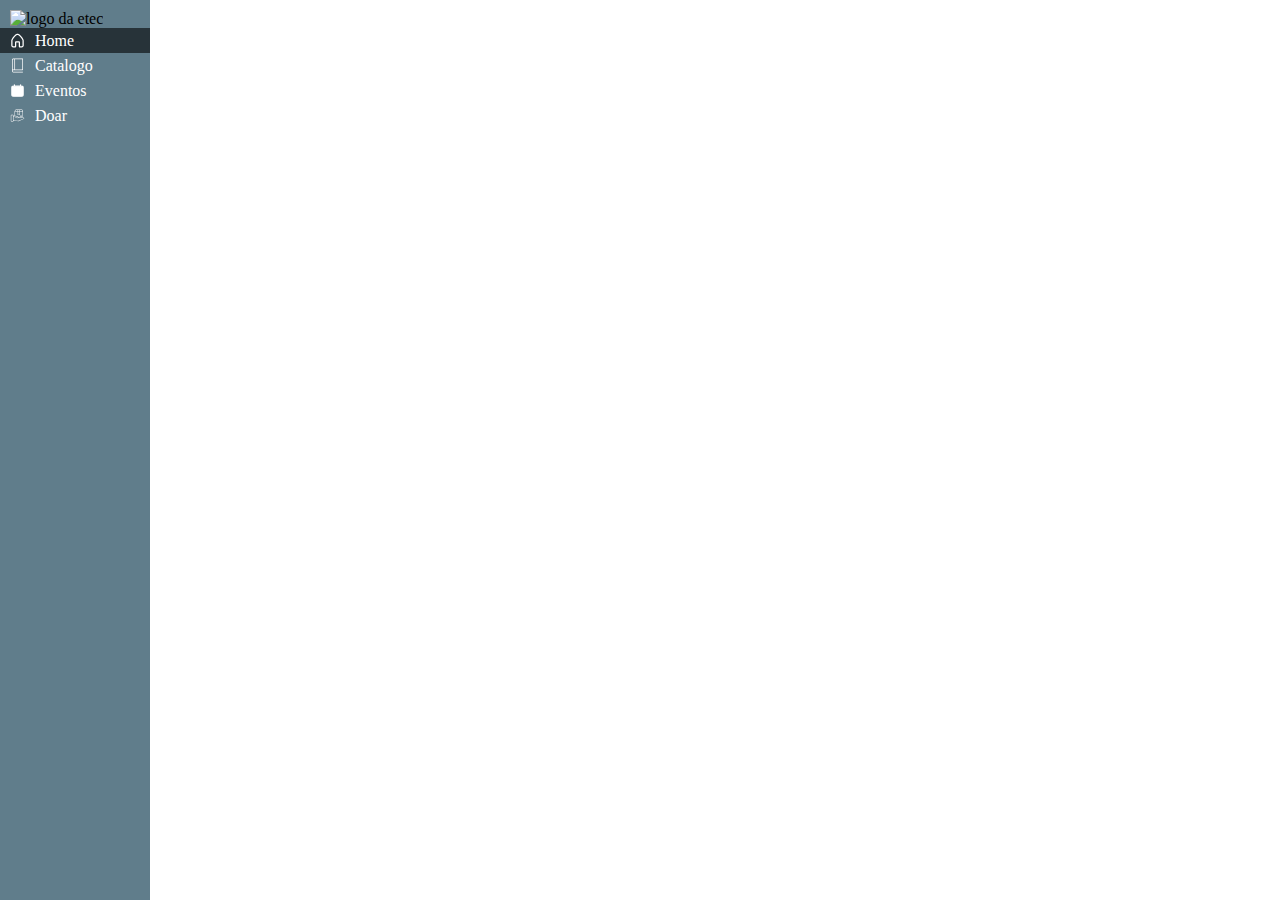
==== index.html @ 839ef82b "Davi de souza 01/09" ====
<!DOCTYPE html>
<html lang="pt-br">
<head>
    <meta charset="UTF-8">
    <meta name="viewport" content="width=device-width, initial-scale=1.0">
    <link rel="stylesheet" href="style/reset.css">
    <link rel="stylesheet" href="style/header.css">
    <title>Home</title>
</head>
<body>
    <header>
        <img src="#" alt="logo da etec">
        <nav>
            <a href="#" class="active"><svg viewBox="0 0 24 24" fill="none" xmlns="http://www.w3.org/2000/svg"><g id="SVGRepo_bgCarrier" stroke-width="0"></g><g id="SVGRepo_tracerCarrier" stroke-linecap="round" stroke-linejoin="round"></g><g id="SVGRepo_iconCarrier"> <path fill-rule="evenodd" clip-rule="evenodd" d="M4.18753 11.3788C4.03002 11.759 4 11.9533 4 12V20.0018C4 20.5529 4.44652 21 5 21H8V15C8 13.8954 8.89543 13 10 13H14C15.1046 13 16 13.8954 16 15V21H19C19.5535 21 20 20.5529 20 20.0018V12C20 11.9533 19.97 11.759 19.8125 11.3788C19.6662 11.0256 19.4443 10.5926 19.1547 10.1025C18.5764 9.1238 17.765 7.97999 16.8568 6.89018C15.9465 5.79788 14.9639 4.78969 14.0502 4.06454C13.5935 3.70204 13.1736 3.42608 12.8055 3.2444C12.429 3.05862 12.1641 3 12 3C11.8359 3 11.571 3.05862 11.1945 3.2444C10.8264 3.42608 10.4065 3.70204 9.94978 4.06454C9.03609 4.78969 8.05348 5.79788 7.14322 6.89018C6.23505 7.97999 5.42361 9.1238 4.8453 10.1025C4.55568 10.5926 4.33385 11.0256 4.18753 11.3788ZM10.3094 1.45091C10.8353 1.19138 11.4141 1 12 1C12.5859 1 13.1647 1.19138 13.6906 1.45091C14.2248 1.71454 14.7659 2.07921 15.2935 2.49796C16.3486 3.33531 17.4285 4.45212 18.3932 5.60982C19.3601 6.77001 20.2361 8.0012 20.8766 9.08502C21.1963 9.62614 21.4667 10.1462 21.6602 10.6134C21.8425 11.0535 22 11.5467 22 12V20.0018C22 21.6599 20.6557 23 19 23H16C14.8954 23 14 22.1046 14 21V15H10V21C10 22.1046 9.10457 23 8 23H5C3.34434 23 2 21.6599 2 20.0018V12C2 11.5467 2.15748 11.0535 2.33982 10.6134C2.53334 10.1462 2.80369 9.62614 3.12345 9.08502C3.76389 8.0012 4.63995 6.77001 5.60678 5.60982C6.57152 4.45212 7.65141 3.33531 8.70647 2.49796C9.2341 2.07921 9.77521 1.71454 10.3094 1.45091Z" fill="#0F0F0F"></path> </g></svg>Home</a>

            <a href="#"><svg fill="#000000" viewBox="0 0 32 32" version="1.1" xmlns="http://www.w3.org/2000/svg"><g id="SVGRepo_bgCarrier" stroke-width="0"></g><g id="SVGRepo_tracerCarrier" stroke-linecap="round" stroke-linejoin="round"></g><g id="SVGRepo_iconCarrier"> <title>book-blank</title> <path d="M27.75 2c-0-0.414-0.336-0.75-0.75-0.75h-19.8c-0.028-0.001-0.061-0.002-0.094-0.002-1.541 0-2.797 1.22-2.856 2.746l-0 0.005v24.389c0.113 1.331 1.221 2.367 2.572 2.367 0.063 0 0.125-0.002 0.187-0.007l-0.008 0h20c0.414 0 0.75-0.336 0.75-0.75s-0.336-0.75-0.75-0.75v0h-19.8c-0.023 0.001-0.050 0.002-0.077 0.002-0.717 0-1.306-0.547-1.373-1.247l-0-0.006v-1.223c0-0.459 0.584-0.861 1.248-0.861l20.002 0.057c0 0 0.001 0 0.001 0 0.207 0 0.394-0.084 0.529-0.22l0-0c0.017-0.017 0.025-0.041 0.040-0.060 0.047-0.051 0.087-0.11 0.118-0.173l0.002-0.004c0.016-0.049 0.029-0.105 0.034-0.164l0-0.003c0.011-0.035 0.020-0.077 0.025-0.121l0-0.003v-0.002zM26.25 24.471l-15.5-0.044v-21.677h15.5zM5.75 24.686v-20.686c0.067-0.705 0.657-1.252 1.374-1.252 0.027 0 0.054 0.001 0.080 0.002l-0.004-0h2.050v21.672l-2.25-0.006c-0.453 0.002-0.883 0.101-1.269 0.278l0.019-0.008z"></path> </g></svg>Catalogo</a>

            <a href="#"><svg viewBox="0 0 24 24" fill="none" xmlns="http://www.w3.org/2000/svg"><g id="SVGRepo_bgCarrier" stroke-width="0"></g><g id="SVGRepo_tracerCarrier" stroke-linecap="round" stroke-linejoin="round"></g><g id="SVGRepo_iconCarrier"> <path d="M3 9H21M9 15L11 17L15 13M7 3V5M17 3V5M6.2 21H17.8C18.9201 21 19.4802 21 19.908 20.782C20.2843 20.5903 20.5903 20.2843 20.782 19.908C21 19.4802 21 18.9201 21 17.8V8.2C21 7.07989 21 6.51984 20.782 6.09202C20.5903 5.71569 20.2843 5.40973 19.908 5.21799C19.4802 5 18.9201 5 17.8 5H6.2C5.0799 5 4.51984 5 4.09202 5.21799C3.71569 5.40973 3.40973 5.71569 3.21799 6.09202C3 6.51984 3 7.07989 3 8.2V17.8C3 18.9201 3 19.4802 3.21799 19.908C3.40973 20.2843 3.71569 20.5903 4.09202 20.782C4.51984 21 5.07989 21 6.2 21Z" stroke="#ffffff" stroke-width="2" stroke-linecap="round" stroke-linejoin="round"></path> </g></svg>Eventos</a>

            <a href="#"><svg fill="#000000" viewBox="0 0 64 64" xmlns="http://www.w3.org/2000/svg"><g id="SVGRepo_bgCarrier" stroke-width="0"></g><g id="SVGRepo_tracerCarrier" stroke-linecap="round" stroke-linejoin="round"></g><g id="SVGRepo_iconCarrier"> <g data-name="16 hand delivery box" id="_16_hand_delivery_box"> <path d="M60.27,42.62l-.43-1.19a3.851,3.851,0,0,0-4.2-2.42c-.05.01-.09.01-.14.02V13.5c0-.01-.01-.02-.01-.04a.8.8,0,0,0-.06-.3.637.637,0,0,0-.02-.07c-.01-.01-.01-.03-.02-.04l-3-6a.988.988,0,0,0-.89-.55h-27a1,1,0,0,0-.83.45l-4,6a.388.388,0,0,0-.06.11c-.01.03-.03.05-.04.08a1.372,1.372,0,0,0-.07.34V32.92c-.15.02-.3.04-.45.07l-4.08.92V30.5a2.006,2.006,0,0,0-2-2H5.5a2.006,2.006,0,0,0-2,2v25a2.006,2.006,0,0,0,2,2h7.47a2.006,2.006,0,0,0,2-2V52.89L31.5,55.88a12.715,12.715,0,0,0,7-.69l19.52-7.73A3.8,3.8,0,0,0,60.27,42.62ZM12.97,55.5H5.5v-25h7.47ZM42.5,8.5h8.38l2,4H42.5Zm-8,0h6v4h-6Zm0,6h6v12l-2.4-1.8a1,1,0,0,0-1.2,0l-2.4,1.8Zm-9.46-6H32.5v4H22.37Zm-3.54,6h11v14a.977.977,0,0,0,.55.89,1,1,0,0,0,1.05-.09l3.4-2.55,3.4,2.55a1.029,1.029,0,0,0,.6.2.908.908,0,0,0,.45-.11.977.977,0,0,0,.55-.89v-14h11V39.28c-.5.07-1.01.15-1.5.24-1.01.16-2.06.34-3.08.44a53.558,53.558,0,0,1-7.03.33,53.365,53.365,0,0,1-5.91-.52,3.661,3.661,0,0,0-.33-2.03,4,4,0,0,0-2.54-2.08l-9.48-2.57a9.536,9.536,0,0,0-2.13-.32ZM57.28,45.6,37.77,53.33a10.729,10.729,0,0,1-5.91.58L14.97,50.86V35.96l4.52-1.02a7.517,7.517,0,0,1,3.62.08l9.47,2.57a1.992,1.992,0,0,1,1.27,1.02,1.725,1.725,0,0,1,.03,1.44,2.036,2.036,0,0,1-2.02,1.17l-8.22-1.7a1,1,0,0,0-.41,1.96l8.28,1.71a.355.355,0,0,0,.1.02c.14.01.27.02.4.02a4.068,4.068,0,0,0,3.2-1.55,56.551,56.551,0,0,0,6.62.61,55.905,55.905,0,0,0,7.3-.34c1.08-.11,2.16-.29,3.2-.46,1.14-.19,2.32-.39,3.48-.49a1.969,1.969,0,0,1,2.15,1.12l.43,1.18A1.814,1.814,0,0,1,57.28,45.6Z"></path> <path d="M49.5,31.5h-6a2.006,2.006,0,0,0-2,2v2a2.006,2.006,0,0,0,2,2h6a2.006,2.006,0,0,0,2-2v-2A2.006,2.006,0,0,0,49.5,31.5Zm0,4h-6v-2h6Z"></path> </g> </g></svg>Doar</a>
        </nav>
    </header>
</body>
</html>
---- style/header.css ----
@charset "UTF-8";

header{
    width: 150px;
    height: 100%;
    background: var(--cor1);
    padding: 10px;
    position: absolute;
    top: 0;
    left: 0;
}

nav{
    width: 100%;
    height: 100%;
    display: flex;
    align-items: center;
    flex-direction: column;
}

nav > a{
    padding-left: 10px;
    display: flex;
    align-items: center;
    flex-direction: row;
    flex-wrap: nowrap;
    width: 150px;
    height: 25px;
    color: white;
    text-decoration: none;
}

a:hover{
    background-color: var(--cor2);
    transition: 0.3s;
}

nav > a > svg{
    margin-right: 10px;
    width: 15px;
    height: 15px;
    fill: white;
}

nav > a > svg path{
    fill:white;
}

.active{
    background-color: var(--cor2);
}
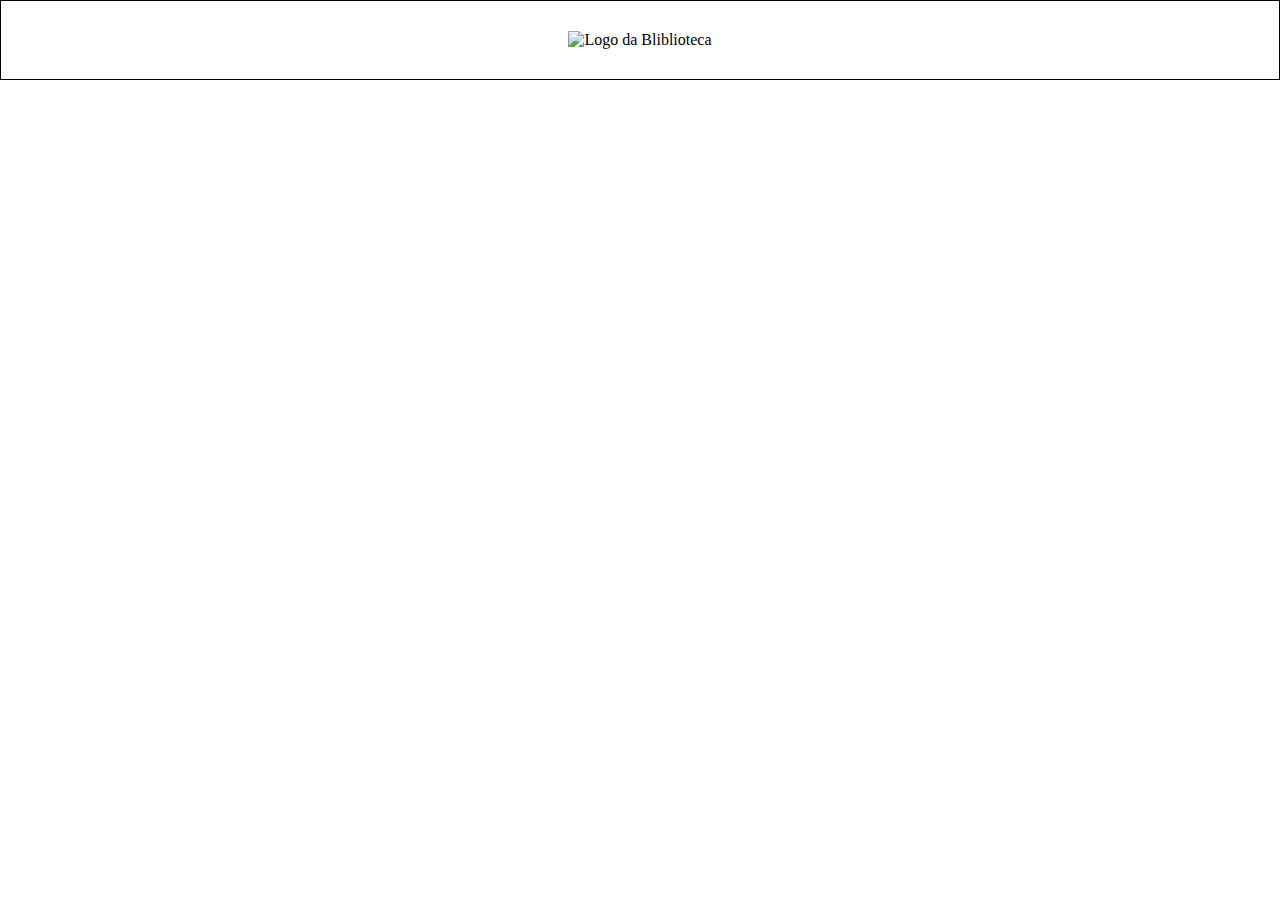
==== commit b4101866: "Menu finalizado" ====
--- a/index.html
+++ b/index.html
@@ -1,24 +1,153 @@
 <!DOCTYPE html>
 <html lang="pt-br">
-<head>
-    <meta charset="UTF-8">
-    <meta name="viewport" content="width=device-width, initial-scale=1.0">
-    <link rel="stylesheet" href="style/reset.css">
-    <link rel="stylesheet" href="style/header.css">
+  <head>
+    <meta charset="UTF-8" />
+    <meta name="viewport" content="width=device-width, initial-scale=1.0" />
+    <link rel="stylesheet" href="style/reset.css" />
+    <link rel="stylesheet" href="style/header.css" />
     <title>Home</title>
-</head>
-<body>
+  </head>
+  <body>
     <header>
-        <img src="#" alt="logo da etec">
-        <nav>
-            <a href="#" class="active"><svg viewBox="0 0 24 24" fill="none" xmlns="http://www.w3.org/2000/svg"><g id="SVGRepo_bgCarrier" stroke-width="0"></g><g id="SVGRepo_tracerCarrier" stroke-linecap="round" stroke-linejoin="round"></g><g id="SVGRepo_iconCarrier"> <path fill-rule="evenodd" clip-rule="evenodd" d="M4.18753 11.3788C4.03002 11.759 4 11.9533 4 12V20.0018C4 20.5529 4.44652 21 5 21H8V15C8 13.8954 8.89543 13 10 13H14C15.1046 13 16 13.8954 16 15V21H19C19.5535 21 20 20.5529 20 20.0018V12C20 11.9533 19.97 11.759 19.8125 11.3788C19.6662 11.0256 19.4443 10.5926 19.1547 10.1025C18.5764 9.1238 17.765 7.97999 16.8568 6.89018C15.9465 5.79788 14.9639 4.78969 14.0502 4.06454C13.5935 3.70204 13.1736 3.42608 12.8055 3.2444C12.429 3.05862 12.1641 3 12 3C11.8359 3 11.571 3.05862 11.1945 3.2444C10.8264 3.42608 10.4065 3.70204 9.94978 4.06454C9.03609 4.78969 8.05348 5.79788 7.14322 6.89018C6.23505 7.97999 5.42361 9.1238 4.8453 10.1025C4.55568 10.5926 4.33385 11.0256 4.18753 11.3788ZM10.3094 1.45091C10.8353 1.19138 11.4141 1 12 1C12.5859 1 13.1647 1.19138 13.6906 1.45091C14.2248 1.71454 14.7659 2.07921 15.2935 2.49796C16.3486 3.33531 17.4285 4.45212 18.3932 5.60982C19.3601 6.77001 20.2361 8.0012 20.8766 9.08502C21.1963 9.62614 21.4667 10.1462 21.6602 10.6134C21.8425 11.0535 22 11.5467 22 12V20.0018C22 21.6599 20.6557 23 19 23H16C14.8954 23 14 22.1046 14 21V15H10V21C10 22.1046 9.10457 23 8 23H5C3.34434 23 2 21.6599 2 20.0018V12C2 11.5467 2.15748 11.0535 2.33982 10.6134C2.53334 10.1462 2.80369 9.62614 3.12345 9.08502C3.76389 8.0012 4.63995 6.77001 5.60678 5.60982C6.57152 4.45212 7.65141 3.33531 8.70647 2.49796C9.2341 2.07921 9.77521 1.71454 10.3094 1.45091Z" fill="#0F0F0F"></path> </g></svg>Home</a>
+      <nav class="menu" id="menu" style="display: none">
+        <img src="#" alt="Logo da Etec" class="logoEtec" />
+        <a href="#" class="active">
+          <div class="linkIcon">
+            <svg
+              viewBox="0 0 24 24"
+              fill="none"
+              xmlns="http://www.w3.org/2000/svg"
+            >
+              <g id="SVGRepo_bgCarrier" stroke-width="0"></g>
+              <g
+                id="SVGRepo_tracerCarrier"
+                stroke-linecap="round"
+                stroke-linejoin="round"
+              ></g>
+              <g id="SVGRepo_iconCarrier">
+                <path
+                  fill-rule="evenodd"
+                  clip-rule="evenodd"
+                  d="M4.18753 11.3788C4.03002 11.759 4 11.9533 4 12V20.0018C4 20.5529 4.44652 21 5 21H8V15C8 13.8954 8.89543 13 10 13H14C15.1046 13 16 13.8954 16 15V21H19C19.5535 21 20 20.5529 20 20.0018V12C20 11.9533 19.97 11.759 19.8125 11.3788C19.6662 11.0256 19.4443 10.5926 19.1547 10.1025C18.5764 9.1238 17.765 7.97999 16.8568 6.89018C15.9465 5.79788 14.9639 4.78969 14.0502 4.06454C13.5935 3.70204 13.1736 3.42608 12.8055 3.2444C12.429 3.05862 12.1641 3 12 3C11.8359 3 11.571 3.05862 11.1945 3.2444C10.8264 3.42608 10.4065 3.70204 9.94978 4.06454C9.03609 4.78969 8.05348 5.79788 7.14322 6.89018C6.23505 7.97999 5.42361 9.1238 4.8453 10.1025C4.55568 10.5926 4.33385 11.0256 4.18753 11.3788ZM10.3094 1.45091C10.8353 1.19138 11.4141 1 12 1C12.5859 1 13.1647 1.19138 13.6906 1.45091C14.2248 1.71454 14.7659 2.07921 15.2935 2.49796C16.3486 3.33531 17.4285 4.45212 18.3932 5.60982C19.3601 6.77001 20.2361 8.0012 20.8766 9.08502C21.1963 9.62614 21.4667 10.1462 21.6602 10.6134C21.8425 11.0535 22 11.5467 22 12V20.0018C22 21.6599 20.6557 23 19 23H16C14.8954 23 14 22.1046 14 21V15H10V21C10 22.1046 9.10457 23 8 23H5C3.34434 23 2 21.6599 2 20.0018V12C2 11.5467 2.15748 11.0535 2.33982 10.6134C2.53334 10.1462 2.80369 9.62614 3.12345 9.08502C3.76389 8.0012 4.63995 6.77001 5.60678 5.60982C6.57152 4.45212 7.65141 3.33531 8.70647 2.49796C9.2341 2.07921 9.77521 1.71454 10.3094 1.45091Z"
+                  fill="#0F0F0F"
+                ></path>
+              </g>
+            </svg>
+          </div>
+          Teste
+        </a>
+        <a href="#">
+          <div class="linkIcon">
+            <svg
+              fill="#000000"
+              viewBox="0 0 32 32"
+              version="1.1"
+              xmlns="http://www.w3.org/2000/svg"
+            >
+              <g id="SVGRepo_bgCarrier" stroke-width="0"></g>
+              <g
+                id="SVGRepo_tracerCarrier"
+                stroke-linecap="round"
+                stroke-linejoin="round"
+              ></g>
+              <g id="SVGRepo_iconCarrier">
+                <title>book-blank</title>
+                <path
+                  d="M27.75 2c-0-0.414-0.336-0.75-0.75-0.75h-19.8c-0.028-0.001-0.061-0.002-0.094-0.002-1.541 0-2.797 1.22-2.856 2.746l-0 0.005v24.389c0.113 1.331 1.221 2.367 2.572 2.367 0.063 0 0.125-0.002 0.187-0.007l-0.008 0h20c0.414 0 0.75-0.336 0.75-0.75s-0.336-0.75-0.75-0.75v0h-19.8c-0.023 0.001-0.050 0.002-0.077 0.002-0.717 0-1.306-0.547-1.373-1.247l-0-0.006v-1.223c0-0.459 0.584-0.861 1.248-0.861l20.002 0.057c0 0 0.001 0 0.001 0 0.207 0 0.394-0.084 0.529-0.22l0-0c0.017-0.017 0.025-0.041 0.040-0.060 0.047-0.051 0.087-0.11 0.118-0.173l0.002-0.004c0.016-0.049 0.029-0.105 0.034-0.164l0-0.003c0.011-0.035 0.020-0.077 0.025-0.121l0-0.003v-0.002zM26.25 24.471l-15.5-0.044v-21.677h15.5zM5.75 24.686v-20.686c0.067-0.705 0.657-1.252 1.374-1.252 0.027 0 0.054 0.001 0.080 0.002l-0.004-0h2.050v21.672l-2.25-0.006c-0.453 0.002-0.883 0.101-1.269 0.278l0.019-0.008z"
+                ></path>
+              </g>
+            </svg>
+          </div>
+          Teste
+        </a>
+        <a href="#">
+          <div class="linkIcon">
+            <svg
+              fill="#000000"
+              version="1.1"
+              id="Layer_1"
+              xmlns="http://www.w3.org/2000/svg"
+              xmlns:xlink="http://www.w3.org/1999/xlink"
+              viewBox="0 0 24 24"
+              xml:space="preserve"
+            >
+              <g id="SVGRepo_bgCarrier" stroke-width="0"></g>
+              <g
+                id="SVGRepo_tracerCarrier"
+                stroke-linecap="round"
+                stroke-linejoin="round"
+              ></g>
+              <g id="SVGRepo_iconCarrier">
+                <style type="text/css">
+                  .st0 {
+                    fill: none;
+                  }
+                </style>
+                <path
+                  d="M6,2v2H5C3.9,4,3,4.9,3,6v14c0,1.1,0.9,2,2,2h14c1.1,0,2-0.9,2-2V6c0-1.1-0.9-2-2-2h-1V2h-2v2H8V2H6z M5,9h14v11H5V9z"
+                ></path>
+                <rect y="0" class="st0" width="24" height="24"></rect>
+                <polygon
+                  points="16.4,12 12.4,16.2 10.5,14.4 9.3,15.6 11.8,18 12.4,18.7 13,18 17.6,13.2 "
+                ></polygon>
+              </g>
+            </svg>
+          </div>
+          Teste</a
+        >
+        <a href="#">
+          <div class="linkIcon">
+            <svg
+              fill="#000000"
+              viewBox="0 0 32 32"
+              version="1.1"
+              xmlns="http://www.w3.org/2000/svg"
+            >
+              <g id="SVGRepo_bgCarrier" stroke-width="0"></g>
+              <g
+                id="SVGRepo_tracerCarrier"
+                stroke-linecap="round"
+                stroke-linejoin="round"
+              ></g>
+              <g id="SVGRepo_iconCarrier">
+                <path
+                  d="M29.287 19.252c-0.486-0.206-1.052-0.326-1.646-0.326-0.65 0-1.267 0.144-1.82 0.402l0.027-0.011-5.121 2.301c-0.32-1.36-1.523-2.356-2.959-2.356-0.058 0-0.115 0.002-0.172 0.005l0.008-0h-3.711l-4.691-1.375c-0.104-0.032-0.225-0.051-0.349-0.051-0.001 0-0.002 0-0.003 0h-1.669v-0.257c0-0.69-0.56-1.25-1.25-1.25v0h-3.883c-0.69 0-1.25 0.56-1.25 1.25v0 12.208c0 0.69 0.56 1.25 1.25 1.25h3.883c0.69-0 1.25-0.56 1.25-1.25v-0.44c1.596 0.316 2.993 0.738 4.33 1.278l-0.159-0.057c1.209 0.432 2.603 0.682 4.056 0.682 1.676 0 3.274-0.332 4.732-0.934l-0.082 0.030c1.271-0.563 2.351-1.16 3.372-1.839l-0.083 0.052c0.334-0.207 0.668-0.412 1.004-0.611 1.648-0.977 2.973-1.832 4.17-2.699 0.595-0.424 1.115-0.843 1.608-1.29l-0.014 0.013c0.428-0.353 0.769-0.795 0.997-1.3l0.009-0.023c0.052-0.133 0.082-0.287 0.082-0.448 0-0.093-0.010-0.184-0.029-0.271l0.002 0.008c-0.176-1.17-0.885-2.144-1.868-2.68l-0.019-0.010zM4.681 28.541h-1.383v-9.709h1.383zM28.379 22.174c-0.398 0.356-0.831 0.702-1.283 1.024l-0.046 0.031c-1.131 0.818-2.395 1.635-3.975 2.57-0.352 0.209-0.697 0.424-1.045 0.639-0.833 0.557-1.791 1.091-2.793 1.547l-0.129 0.052c-1.096 0.451-2.369 0.712-3.703 0.712-1.137 0-2.229-0.19-3.247-0.54l0.070 0.021c-1.451-0.607-3.148-1.097-4.911-1.392l-0.137-0.019v-6.48h1.489l4.691 1.375c0.105 0.032 0.226 0.051 0.351 0.051h3.891c0.443 0 0.697 0.17 0.697 0.469s-0.254 0.469-0.697 0.469h-6.809c-0.69 0-1.25 0.56-1.25 1.25s0.56 1.25 1.25 1.25v0h7.781c0 0 0 0 0.001 0 0.185 0 0.361-0.040 0.519-0.113l-0.008 0.003 7.803-3.504c0.228-0.105 0.494-0.167 0.774-0.167 0.183 0 0.359 0.026 0.526 0.075l-0.013-0.003c0.185 0.113 0.326 0.282 0.4 0.484l0.002 0.007c-0.066 0.064-0.137 0.129-0.201 0.189zM9.751 10.104v3.896c0.002 1.794 1.456 3.248 3.25 3.25h7.999c1.794-0.002 3.248-1.456 3.25-3.25v-3.897c0.61-0.503 0.997-1.258 1-2.103v-0.501c-0.004-1.064-0.613-1.986-1.502-2.437l-0.016-0.007c0.141-0.348 0.223-0.753 0.223-1.176 0-0.271-0.034-0.535-0.097-0.787l0.005 0.022c-0.305-1.184-1.256-2.084-2.445-2.312l-0.020-0.003c-0.149-0.023-0.32-0.036-0.494-0.036-1.235 0-2.317 0.652-2.922 1.63l-0.008 0.015-0.973 1.401-0.973-1.401c-0.613-0.993-1.695-1.645-2.929-1.645-0.175 0-0.346 0.013-0.514 0.038l0.019-0.002c-1.209 0.23-2.16 1.131-2.46 2.293l-0.005 0.022c-0.059 0.23-0.093 0.494-0.093 0.766 0 0.423 0.082 0.827 0.23 1.196l-0.008-0.022c-0.904 0.459-1.514 1.38-1.517 2.444v0.501c0.003 0.846 0.39 1.601 0.995 2.1l0.005 0.004zM11.251 8v-0.5c0.002-0.137 0.113-0.248 0.25-0.25h4.25v1h-4.25c-0.137-0.002-0.248-0.113-0.25-0.25v-0zM22.5 7.25c0.137 0.002 0.248 0.113 0.25 0.25v0.5c-0.002 0.137-0.113 0.248-0.25 0.25h-4.25v-1zM12.251 14v-3.25h3.5v4h-2.75c-0.412-0.006-0.744-0.338-0.75-0.749v-0.001zM21.75 14c-0 0.414-0.336 0.75-0.75 0.75h-2.75v-4h3.5zM20.951 3.259c0.24 0.051 0.427 0.231 0.487 0.463l0.001 0.004c0.004 0.035 0.006 0.076 0.006 0.117 0 0.365-0.168 0.691-0.431 0.905l-0.002 0.002h-1.621l0.636-0.915c0.17-0.246 0.496-0.659 0.924-0.576zM12.563 3.727c0.061-0.236 0.248-0.417 0.484-0.467l0.004-0.001c0.406-0.071 0.753 0.33 0.924 0.576l0.636 0.915h-1.622c-0.265-0.215-0.432-0.54-0.432-0.905 0-0.042 0.002-0.083 0.007-0.124l-0 0.005z"
+                ></path>
+              </g>
+            </svg>
+          </div>
+          Teste</a
+        >
+      </nav>
+      <img src="#" alt="Logo da Bliblioteca" />
+      <!-- <button class="btnMenu" id="btnMenu">
+        Teste
+        Testete
+      </button> -->
 
-            <a href="#"><svg fill="#000000" viewBox="0 0 32 32" version="1.1" xmlns="http://www.w3.org/2000/svg"><g id="SVGRepo_bgCarrier" stroke-width="0"></g><g id="SVGRepo_tracerCarrier" stroke-linecap="round" stroke-linejoin="round"></g><g id="SVGRepo_iconCarrier"> <title>book-blank</title> <path d="M27.75 2c-0-0.414-0.336-0.75-0.75-0.75h-19.8c-0.028-0.001-0.061-0.002-0.094-0.002-1.541 0-2.797 1.22-2.856 2.746l-0 0.005v24.389c0.113 1.331 1.221 2.367 2.572 2.367 0.063 0 0.125-0.002 0.187-0.007l-0.008 0h20c0.414 0 0.75-0.336 0.75-0.75s-0.336-0.75-0.75-0.75v0h-19.8c-0.023 0.001-0.050 0.002-0.077 0.002-0.717 0-1.306-0.547-1.373-1.247l-0-0.006v-1.223c0-0.459 0.584-0.861 1.248-0.861l20.002 0.057c0 0 0.001 0 0.001 0 0.207 0 0.394-0.084 0.529-0.22l0-0c0.017-0.017 0.025-0.041 0.040-0.060 0.047-0.051 0.087-0.11 0.118-0.173l0.002-0.004c0.016-0.049 0.029-0.105 0.034-0.164l0-0.003c0.011-0.035 0.020-0.077 0.025-0.121l0-0.003v-0.002zM26.25 24.471l-15.5-0.044v-21.677h15.5zM5.75 24.686v-20.686c0.067-0.705 0.657-1.252 1.374-1.252 0.027 0 0.054 0.001 0.080 0.002l-0.004-0h2.050v21.672l-2.25-0.006c-0.453 0.002-0.883 0.101-1.269 0.278l0.019-0.008z"></path> </g></svg>Catalogo</a>
+      <label class="hamburger btnMenu" id="">
+        <input type="checkbox" />
+        <svg viewBox="0 0 32 32" id="btnMenu">
+          <path
+            class="line line-top-bottom"
+            d="M27 10 13 10C10.8 10 9 8.2 9 6 9 3.5 10.8 2 13 2 15.2 2 17 3.8 17 6L17 26C17 28.2 18.8 30 21 30 23.2 30 25 28.2 25 26 25 23.8 23.2 22 21 22L7 22"
+          ></path>
+          <path class="line" d="M7 16 27 16"></path>
+        </svg>
+      </label>
 
-            <a href="#"><svg viewBox="0 0 24 24" fill="none" xmlns="http://www.w3.org/2000/svg"><g id="SVGRepo_bgCarrier" stroke-width="0"></g><g id="SVGRepo_tracerCarrier" stroke-linecap="round" stroke-linejoin="round"></g><g id="SVGRepo_iconCarrier"> <path d="M3 9H21M9 15L11 17L15 13M7 3V5M17 3V5M6.2 21H17.8C18.9201 21 19.4802 21 19.908 20.782C20.2843 20.5903 20.5903 20.2843 20.782 19.908C21 19.4802 21 18.9201 21 17.8V8.2C21 7.07989 21 6.51984 20.782 6.09202C20.5903 5.71569 20.2843 5.40973 19.908 5.21799C19.4802 5 18.9201 5 17.8 5H6.2C5.0799 5 4.51984 5 4.09202 5.21799C3.71569 5.40973 3.40973 5.71569 3.21799 6.09202C3 6.51984 3 7.07989 3 8.2V17.8C3 18.9201 3 19.4802 3.21799 19.908C3.40973 20.2843 3.71569 20.5903 4.09202 20.782C4.51984 21 5.07989 21 6.2 21Z" stroke="#ffffff" stroke-width="2" stroke-linecap="round" stroke-linejoin="round"></path> </g></svg>Eventos</a>
+      <script>
+        const menu = document.querySelector(".menu");
+        const btnMenu = document.getElementById("btnMenu");
 
-            <a href="#"><svg fill="#000000" viewBox="0 0 64 64" xmlns="http://www.w3.org/2000/svg"><g id="SVGRepo_bgCarrier" stroke-width="0"></g><g id="SVGRepo_tracerCarrier" stroke-linecap="round" stroke-linejoin="round"></g><g id="SVGRepo_iconCarrier"> <g data-name="16 hand delivery box" id="_16_hand_delivery_box"> <path d="M60.27,42.62l-.43-1.19a3.851,3.851,0,0,0-4.2-2.42c-.05.01-.09.01-.14.02V13.5c0-.01-.01-.02-.01-.04a.8.8,0,0,0-.06-.3.637.637,0,0,0-.02-.07c-.01-.01-.01-.03-.02-.04l-3-6a.988.988,0,0,0-.89-.55h-27a1,1,0,0,0-.83.45l-4,6a.388.388,0,0,0-.06.11c-.01.03-.03.05-.04.08a1.372,1.372,0,0,0-.07.34V32.92c-.15.02-.3.04-.45.07l-4.08.92V30.5a2.006,2.006,0,0,0-2-2H5.5a2.006,2.006,0,0,0-2,2v25a2.006,2.006,0,0,0,2,2h7.47a2.006,2.006,0,0,0,2-2V52.89L31.5,55.88a12.715,12.715,0,0,0,7-.69l19.52-7.73A3.8,3.8,0,0,0,60.27,42.62ZM12.97,55.5H5.5v-25h7.47ZM42.5,8.5h8.38l2,4H42.5Zm-8,0h6v4h-6Zm0,6h6v12l-2.4-1.8a1,1,0,0,0-1.2,0l-2.4,1.8Zm-9.46-6H32.5v4H22.37Zm-3.54,6h11v14a.977.977,0,0,0,.55.89,1,1,0,0,0,1.05-.09l3.4-2.55,3.4,2.55a1.029,1.029,0,0,0,.6.2.908.908,0,0,0,.45-.11.977.977,0,0,0,.55-.89v-14h11V39.28c-.5.07-1.01.15-1.5.24-1.01.16-2.06.34-3.08.44a53.558,53.558,0,0,1-7.03.33,53.365,53.365,0,0,1-5.91-.52,3.661,3.661,0,0,0-.33-2.03,4,4,0,0,0-2.54-2.08l-9.48-2.57a9.536,9.536,0,0,0-2.13-.32ZM57.28,45.6,37.77,53.33a10.729,10.729,0,0,1-5.91.58L14.97,50.86V35.96l4.52-1.02a7.517,7.517,0,0,1,3.62.08l9.47,2.57a1.992,1.992,0,0,1,1.27,1.02,1.725,1.725,0,0,1,.03,1.44,2.036,2.036,0,0,1-2.02,1.17l-8.22-1.7a1,1,0,0,0-.41,1.96l8.28,1.71a.355.355,0,0,0,.1.02c.14.01.27.02.4.02a4.068,4.068,0,0,0,3.2-1.55,56.551,56.551,0,0,0,6.62.61,55.905,55.905,0,0,0,7.3-.34c1.08-.11,2.16-.29,3.2-.46,1.14-.19,2.32-.39,3.48-.49a1.969,1.969,0,0,1,2.15,1.12l.43,1.18A1.814,1.814,0,0,1,57.28,45.6Z"></path> <path d="M49.5,31.5h-6a2.006,2.006,0,0,0-2,2v2a2.006,2.006,0,0,0,2,2h6a2.006,2.006,0,0,0,2-2v-2A2.006,2.006,0,0,0,49.5,31.5Zm0,4h-6v-2h6Z"></path> </g> </g></svg>Doar</a>
-        </nav>
+        btnMenu.addEventListener("click", () => {
+          if (menu.style.display == "none") {
+            menu.style.display = "flex";
+          } else {
+            menu.style.display = "none";
+          }
+        });
+      </script>
     </header>
-</body>
-</html>+  </body>
+</html>
--- a/style/header.css
+++ b/style/header.css
@@ -1,51 +1,123 @@
 @charset "UTF-8";
 
+
 header{
-    width: 150px;
-    height: 100%;
-    background: var(--cor1);
-    padding: 10px;
-    position: absolute;
-    top: 0;
-    left: 0;
+    width: 100%;
+    height: 80px;
+    border: 1px solid black;
+    display: flex;
+    align-items: center;
+    justify-content: center;
 }
 
 nav{
-    width: 100%;
-    height: 100%;
-    display: flex;
+    top: 0;
+    left: 0;
+    position: absolute;
     align-items: center;
     flex-direction: column;
+    background: var(--cor1);
+    width: 150px;
+    height: 100%;
+}
+
+nav > .logoEtec{
+    margin: 15px 0px 30px 0px ;
 }
 
 nav > a{
-    padding-left: 10px;
+    text-decoration: none;
+    color: white;
+    width: 100%;
+    height: 30px;
     display: flex;
     align-items: center;
     flex-direction: row;
     flex-wrap: nowrap;
-    width: 150px;
-    height: 25px;
-    color: white;
-    text-decoration: none;
+    font-size: 1.5rem;
 }
 
-a:hover{
-    background-color: var(--cor2);
+nav > a:hover{
+    background: var(--cor2);
     transition: 0.3s;
 }
 
-nav > a > svg{
-    margin-right: 10px;
-    width: 15px;
-    height: 15px;
+a .linkIcon{
+    width: 20px;
+    height: 20px;
+    display: flex;
+    align-items: center;
+    justify-content: center;
+    margin-left: 5px;
+    margin-right: 5px;
+}
+
+.linkIcon > svg{
+    width: 100%;
+    height: 100%;
     fill: white;
 }
 
-nav > a > svg path{
-    fill:white;
+
+svg path{
+    width: 100%;
+    height: 100%;
+    fill: white;
 }
 
-.active{
-    background-color: var(--cor2);
+a.active{
+    background: var(--cor2);
 }
+
+.btnMenu{
+    display: none;
+}
+
+@media screen and (max-width:300px) {
+    .btnMenu{
+        display: flex;
+        margin-left: 50px;
+    }
+
+}
+
+/* From Uiverse.io by JulanDeAlb */ 
+.hamburger {
+    cursor: pointer;
+  }
+  
+  .hamburger input {
+    display: none;
+  }
+  
+  .hamburger svg {
+    /* The size of the SVG defines the overall size */
+    height: 3em;
+    /* Define the transition for transforming the SVG */
+    transition: transform 600ms cubic-bezier(0.4, 0, 0.2, 1);
+  }
+  
+  .line {
+    fill: none;
+    stroke: black;
+    stroke-linecap: round;
+    stroke-linejoin: round;
+    stroke-width: 3;
+    /* Define the transition for transforming the Stroke */
+    transition: stroke-dasharray 600ms cubic-bezier(0.4, 0, 0.2, 1),
+                stroke-dashoffset 600ms cubic-bezier(0.4, 0, 0.2, 1);
+  }
+  
+  .line-top-bottom {
+    stroke-dasharray: 12 63;
+  }
+  
+  .hamburger input:checked + svg {
+    transform: rotate(-45deg);
+  }
+  
+  .hamburger input:checked + svg .line-top-bottom {
+    stroke-dasharray: 20 300;
+    stroke-dashoffset: -32.42;
+  }
+  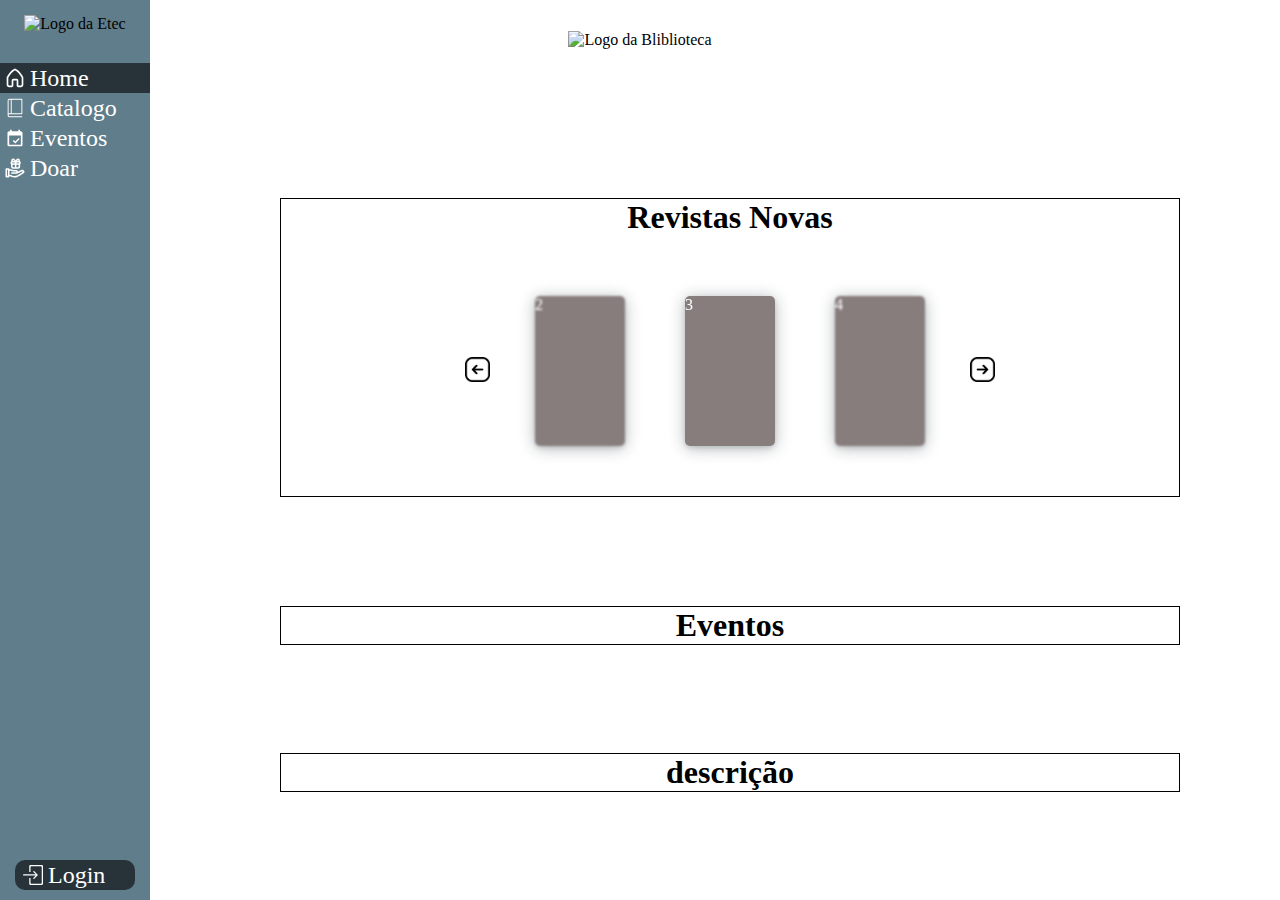
==== commit 0576de2a: "Adiciona as novas revistas - davi 03/10" ====
--- a/index.html
+++ b/index.html
@@ -5,129 +5,17 @@
     <meta name="viewport" content="width=device-width, initial-scale=1.0" />
     <link rel="stylesheet" href="style/reset.css" />
     <link rel="stylesheet" href="style/header.css" />
+    <link rel="stylesheet" href="style/section.css" />
+    <link rel="stylesheet" href="style/carroselNovo.css">
+    <link rel="stylesheet" href="style/card.css">
     <title>Home</title>
   </head>
   <body>
     <header>
-      <nav class="menu" id="menu" style="display: none">
-        <img src="#" alt="Logo da Etec" class="logoEtec" />
-        <a href="#" class="active">
-          <div class="linkIcon">
-            <svg
-              viewBox="0 0 24 24"
-              fill="none"
-              xmlns="http://www.w3.org/2000/svg"
-            >
-              <g id="SVGRepo_bgCarrier" stroke-width="0"></g>
-              <g
-                id="SVGRepo_tracerCarrier"
-                stroke-linecap="round"
-                stroke-linejoin="round"
-              ></g>
-              <g id="SVGRepo_iconCarrier">
-                <path
-                  fill-rule="evenodd"
-                  clip-rule="evenodd"
-                  d="M4.18753 11.3788C4.03002 11.759 4 11.9533 4 12V20.0018C4 20.5529 4.44652 21 5 21H8V15C8 13.8954 8.89543 13 10 13H14C15.1046 13 16 13.8954 16 15V21H19C19.5535 21 20 20.5529 20 20.0018V12C20 11.9533 19.97 11.759 19.8125 11.3788C19.6662 11.0256 19.4443 10.5926 19.1547 10.1025C18.5764 9.1238 17.765 7.97999 16.8568 6.89018C15.9465 5.79788 14.9639 4.78969 14.0502 4.06454C13.5935 3.70204 13.1736 3.42608 12.8055 3.2444C12.429 3.05862 12.1641 3 12 3C11.8359 3 11.571 3.05862 11.1945 3.2444C10.8264 3.42608 10.4065 3.70204 9.94978 4.06454C9.03609 4.78969 8.05348 5.79788 7.14322 6.89018C6.23505 7.97999 5.42361 9.1238 4.8453 10.1025C4.55568 10.5926 4.33385 11.0256 4.18753 11.3788ZM10.3094 1.45091C10.8353 1.19138 11.4141 1 12 1C12.5859 1 13.1647 1.19138 13.6906 1.45091C14.2248 1.71454 14.7659 2.07921 15.2935 2.49796C16.3486 3.33531 17.4285 4.45212 18.3932 5.60982C19.3601 6.77001 20.2361 8.0012 20.8766 9.08502C21.1963 9.62614 21.4667 10.1462 21.6602 10.6134C21.8425 11.0535 22 11.5467 22 12V20.0018C22 21.6599 20.6557 23 19 23H16C14.8954 23 14 22.1046 14 21V15H10V21C10 22.1046 9.10457 23 8 23H5C3.34434 23 2 21.6599 2 20.0018V12C2 11.5467 2.15748 11.0535 2.33982 10.6134C2.53334 10.1462 2.80369 9.62614 3.12345 9.08502C3.76389 8.0012 4.63995 6.77001 5.60678 5.60982C6.57152 4.45212 7.65141 3.33531 8.70647 2.49796C9.2341 2.07921 9.77521 1.71454 10.3094 1.45091Z"
-                  fill="#0F0F0F"
-                ></path>
-              </g>
-            </svg>
-          </div>
-          Teste
-        </a>
-        <a href="#">
-          <div class="linkIcon">
-            <svg
-              fill="#000000"
-              viewBox="0 0 32 32"
-              version="1.1"
-              xmlns="http://www.w3.org/2000/svg"
-            >
-              <g id="SVGRepo_bgCarrier" stroke-width="0"></g>
-              <g
-                id="SVGRepo_tracerCarrier"
-                stroke-linecap="round"
-                stroke-linejoin="round"
-              ></g>
-              <g id="SVGRepo_iconCarrier">
-                <title>book-blank</title>
-                <path
-                  d="M27.75 2c-0-0.414-0.336-0.75-0.75-0.75h-19.8c-0.028-0.001-0.061-0.002-0.094-0.002-1.541 0-2.797 1.22-2.856 2.746l-0 0.005v24.389c0.113 1.331 1.221 2.367 2.572 2.367 0.063 0 0.125-0.002 0.187-0.007l-0.008 0h20c0.414 0 0.75-0.336 0.75-0.75s-0.336-0.75-0.75-0.75v0h-19.8c-0.023 0.001-0.050 0.002-0.077 0.002-0.717 0-1.306-0.547-1.373-1.247l-0-0.006v-1.223c0-0.459 0.584-0.861 1.248-0.861l20.002 0.057c0 0 0.001 0 0.001 0 0.207 0 0.394-0.084 0.529-0.22l0-0c0.017-0.017 0.025-0.041 0.040-0.060 0.047-0.051 0.087-0.11 0.118-0.173l0.002-0.004c0.016-0.049 0.029-0.105 0.034-0.164l0-0.003c0.011-0.035 0.020-0.077 0.025-0.121l0-0.003v-0.002zM26.25 24.471l-15.5-0.044v-21.677h15.5zM5.75 24.686v-20.686c0.067-0.705 0.657-1.252 1.374-1.252 0.027 0 0.054 0.001 0.080 0.002l-0.004-0h2.050v21.672l-2.25-0.006c-0.453 0.002-0.883 0.101-1.269 0.278l0.019-0.008z"
-                ></path>
-              </g>
-            </svg>
-          </div>
-          Teste
-        </a>
-        <a href="#">
-          <div class="linkIcon">
-            <svg
-              fill="#000000"
-              version="1.1"
-              id="Layer_1"
-              xmlns="http://www.w3.org/2000/svg"
-              xmlns:xlink="http://www.w3.org/1999/xlink"
-              viewBox="0 0 24 24"
-              xml:space="preserve"
-            >
-              <g id="SVGRepo_bgCarrier" stroke-width="0"></g>
-              <g
-                id="SVGRepo_tracerCarrier"
-                stroke-linecap="round"
-                stroke-linejoin="round"
-              ></g>
-              <g id="SVGRepo_iconCarrier">
-                <style type="text/css">
-                  .st0 {
-                    fill: none;
-                  }
-                </style>
-                <path
-                  d="M6,2v2H5C3.9,4,3,4.9,3,6v14c0,1.1,0.9,2,2,2h14c1.1,0,2-0.9,2-2V6c0-1.1-0.9-2-2-2h-1V2h-2v2H8V2H6z M5,9h14v11H5V9z"
-                ></path>
-                <rect y="0" class="st0" width="24" height="24"></rect>
-                <polygon
-                  points="16.4,12 12.4,16.2 10.5,14.4 9.3,15.6 11.8,18 12.4,18.7 13,18 17.6,13.2 "
-                ></polygon>
-              </g>
-            </svg>
-          </div>
-          Teste</a
-        >
-        <a href="#">
-          <div class="linkIcon">
-            <svg
-              fill="#000000"
-              viewBox="0 0 32 32"
-              version="1.1"
-              xmlns="http://www.w3.org/2000/svg"
-            >
-              <g id="SVGRepo_bgCarrier" stroke-width="0"></g>
-              <g
-                id="SVGRepo_tracerCarrier"
-                stroke-linecap="round"
-                stroke-linejoin="round"
-              ></g>
-              <g id="SVGRepo_iconCarrier">
-                <path
-                  d="M29.287 19.252c-0.486-0.206-1.052-0.326-1.646-0.326-0.65 0-1.267 0.144-1.82 0.402l0.027-0.011-5.121 2.301c-0.32-1.36-1.523-2.356-2.959-2.356-0.058 0-0.115 0.002-0.172 0.005l0.008-0h-3.711l-4.691-1.375c-0.104-0.032-0.225-0.051-0.349-0.051-0.001 0-0.002 0-0.003 0h-1.669v-0.257c0-0.69-0.56-1.25-1.25-1.25v0h-3.883c-0.69 0-1.25 0.56-1.25 1.25v0 12.208c0 0.69 0.56 1.25 1.25 1.25h3.883c0.69-0 1.25-0.56 1.25-1.25v-0.44c1.596 0.316 2.993 0.738 4.33 1.278l-0.159-0.057c1.209 0.432 2.603 0.682 4.056 0.682 1.676 0 3.274-0.332 4.732-0.934l-0.082 0.030c1.271-0.563 2.351-1.16 3.372-1.839l-0.083 0.052c0.334-0.207 0.668-0.412 1.004-0.611 1.648-0.977 2.973-1.832 4.17-2.699 0.595-0.424 1.115-0.843 1.608-1.29l-0.014 0.013c0.428-0.353 0.769-0.795 0.997-1.3l0.009-0.023c0.052-0.133 0.082-0.287 0.082-0.448 0-0.093-0.010-0.184-0.029-0.271l0.002 0.008c-0.176-1.17-0.885-2.144-1.868-2.68l-0.019-0.010zM4.681 28.541h-1.383v-9.709h1.383zM28.379 22.174c-0.398 0.356-0.831 0.702-1.283 1.024l-0.046 0.031c-1.131 0.818-2.395 1.635-3.975 2.57-0.352 0.209-0.697 0.424-1.045 0.639-0.833 0.557-1.791 1.091-2.793 1.547l-0.129 0.052c-1.096 0.451-2.369 0.712-3.703 0.712-1.137 0-2.229-0.19-3.247-0.54l0.070 0.021c-1.451-0.607-3.148-1.097-4.911-1.392l-0.137-0.019v-6.48h1.489l4.691 1.375c0.105 0.032 0.226 0.051 0.351 0.051h3.891c0.443 0 0.697 0.17 0.697 0.469s-0.254 0.469-0.697 0.469h-6.809c-0.69 0-1.25 0.56-1.25 1.25s0.56 1.25 1.25 1.25v0h7.781c0 0 0 0 0.001 0 0.185 0 0.361-0.040 0.519-0.113l-0.008 0.003 7.803-3.504c0.228-0.105 0.494-0.167 0.774-0.167 0.183 0 0.359 0.026 0.526 0.075l-0.013-0.003c0.185 0.113 0.326 0.282 0.4 0.484l0.002 0.007c-0.066 0.064-0.137 0.129-0.201 0.189zM9.751 10.104v3.896c0.002 1.794 1.456 3.248 3.25 3.25h7.999c1.794-0.002 3.248-1.456 3.25-3.25v-3.897c0.61-0.503 0.997-1.258 1-2.103v-0.501c-0.004-1.064-0.613-1.986-1.502-2.437l-0.016-0.007c0.141-0.348 0.223-0.753 0.223-1.176 0-0.271-0.034-0.535-0.097-0.787l0.005 0.022c-0.305-1.184-1.256-2.084-2.445-2.312l-0.020-0.003c-0.149-0.023-0.32-0.036-0.494-0.036-1.235 0-2.317 0.652-2.922 1.63l-0.008 0.015-0.973 1.401-0.973-1.401c-0.613-0.993-1.695-1.645-2.929-1.645-0.175 0-0.346 0.013-0.514 0.038l0.019-0.002c-1.209 0.23-2.16 1.131-2.46 2.293l-0.005 0.022c-0.059 0.23-0.093 0.494-0.093 0.766 0 0.423 0.082 0.827 0.23 1.196l-0.008-0.022c-0.904 0.459-1.514 1.38-1.517 2.444v0.501c0.003 0.846 0.39 1.601 0.995 2.1l0.005 0.004zM11.251 8v-0.5c0.002-0.137 0.113-0.248 0.25-0.25h4.25v1h-4.25c-0.137-0.002-0.248-0.113-0.25-0.25v-0zM22.5 7.25c0.137 0.002 0.248 0.113 0.25 0.25v0.5c-0.002 0.137-0.113 0.248-0.25 0.25h-4.25v-1zM12.251 14v-3.25h3.5v4h-2.75c-0.412-0.006-0.744-0.338-0.75-0.749v-0.001zM21.75 14c-0 0.414-0.336 0.75-0.75 0.75h-2.75v-4h3.5zM20.951 3.259c0.24 0.051 0.427 0.231 0.487 0.463l0.001 0.004c0.004 0.035 0.006 0.076 0.006 0.117 0 0.365-0.168 0.691-0.431 0.905l-0.002 0.002h-1.621l0.636-0.915c0.17-0.246 0.496-0.659 0.924-0.576zM12.563 3.727c0.061-0.236 0.248-0.417 0.484-0.467l0.004-0.001c0.406-0.071 0.753 0.33 0.924 0.576l0.636 0.915h-1.622c-0.265-0.215-0.432-0.54-0.432-0.905 0-0.042 0.002-0.083 0.007-0.124l-0 0.005z"
-                ></path>
-              </g>
-            </svg>
-          </div>
-          Teste</a
-        >
-      </nav>
       <img src="#" alt="Logo da Bliblioteca" />
-      <!-- <button class="btnMenu" id="btnMenu">
-        Teste
-        Testete
-      </button> -->
-
-      <label class="hamburger btnMenu" id="">
-        <input type="checkbox" />
-        <svg viewBox="0 0 32 32" id="btnMenu">
+      <label class="hamburger" id="btnMenu">
+        <input type="checkbox" id="btnCheckbox" />
+        <svg viewBox="0 0 32 32">
           <path
             class="line line-top-bottom"
             d="M27 10 13 10C10.8 10 9 8.2 9 6 9 3.5 10.8 2 13 2 15.2 2 17 3.8 17 6L17 26C17 28.2 18.8 30 21 30 23.2 30 25 28.2 25 26 25 23.8 23.2 22 21 22L7 22"
@@ -135,19 +23,165 @@
           <path class="line" d="M7 16 27 16"></path>
         </svg>
       </label>
+    </header>
+    <nav class="menu" id="menu">
+      <img src="#" alt="Logo da Etec" class="logoEtec" />
+      <a href="index.html" class="active">
+        <div class="linkIcon">
+          <svg
+            viewBox="0 0 24 24"
+            fill="none"
+            xmlns="http://www.w3.org/2000/svg"
+          >
+            <g id="SVGRepo_bgCarrier" stroke-width="0"></g>
+            <g
+              id="SVGRepo_tracerCarrier"
+              stroke-linecap="round"
+              stroke-linejoin="round"
+            ></g>
+            <g id="SVGRepo_iconCarrier">
+              <path
+                fill-rule="evenodd"
+                clip-rule="evenodd"
+                d="M4.18753 11.3788C4.03002 11.759 4 11.9533 4 12V20.0018C4 20.5529 4.44652 21 5 21H8V15C8 13.8954 8.89543 13 10 13H14C15.1046 13 16 13.8954 16 15V21H19C19.5535 21 20 20.5529 20 20.0018V12C20 11.9533 19.97 11.759 19.8125 11.3788C19.6662 11.0256 19.4443 10.5926 19.1547 10.1025C18.5764 9.1238 17.765 7.97999 16.8568 6.89018C15.9465 5.79788 14.9639 4.78969 14.0502 4.06454C13.5935 3.70204 13.1736 3.42608 12.8055 3.2444C12.429 3.05862 12.1641 3 12 3C11.8359 3 11.571 3.05862 11.1945 3.2444C10.8264 3.42608 10.4065 3.70204 9.94978 4.06454C9.03609 4.78969 8.05348 5.79788 7.14322 6.89018C6.23505 7.97999 5.42361 9.1238 4.8453 10.1025C4.55568 10.5926 4.33385 11.0256 4.18753 11.3788ZM10.3094 1.45091C10.8353 1.19138 11.4141 1 12 1C12.5859 1 13.1647 1.19138 13.6906 1.45091C14.2248 1.71454 14.7659 2.07921 15.2935 2.49796C16.3486 3.33531 17.4285 4.45212 18.3932 5.60982C19.3601 6.77001 20.2361 8.0012 20.8766 9.08502C21.1963 9.62614 21.4667 10.1462 21.6602 10.6134C21.8425 11.0535 22 11.5467 22 12V20.0018C22 21.6599 20.6557 23 19 23H16C14.8954 23 14 22.1046 14 21V15H10V21C10 22.1046 9.10457 23 8 23H5C3.34434 23 2 21.6599 2 20.0018V12C2 11.5467 2.15748 11.0535 2.33982 10.6134C2.53334 10.1462 2.80369 9.62614 3.12345 9.08502C3.76389 8.0012 4.63995 6.77001 5.60678 5.60982C6.57152 4.45212 7.65141 3.33531 8.70647 2.49796C9.2341 2.07921 9.77521 1.71454 10.3094 1.45091Z"
+                fill="#0F0F0F"
+              ></path>
+            </g>
+          </svg>
+        </div>
+        Home
+      </a>
+      <a href="catalogo.html">
+        <div class="linkIcon">
+          <svg
+            fill="#000000"
+            viewBox="0 0 32 32"
+            version="1.1"
+            xmlns="http://www.w3.org/2000/svg"
+          >
+            <g id="SVGRepo_bgCarrier" stroke-width="0"></g>
+            <g
+              id="SVGRepo_tracerCarrier"
+              stroke-linecap="round"
+              stroke-linejoin="round"
+            ></g>
+            <g id="SVGRepo_iconCarrier">
+              <title>book-blank</title>
+              <path
+                d="M27.75 2c-0-0.414-0.336-0.75-0.75-0.75h-19.8c-0.028-0.001-0.061-0.002-0.094-0.002-1.541 0-2.797 1.22-2.856 2.746l-0 0.005v24.389c0.113 1.331 1.221 2.367 2.572 2.367 0.063 0 0.125-0.002 0.187-0.007l-0.008 0h20c0.414 0 0.75-0.336 0.75-0.75s-0.336-0.75-0.75-0.75v0h-19.8c-0.023 0.001-0.050 0.002-0.077 0.002-0.717 0-1.306-0.547-1.373-1.247l-0-0.006v-1.223c0-0.459 0.584-0.861 1.248-0.861l20.002 0.057c0 0 0.001 0 0.001 0 0.207 0 0.394-0.084 0.529-0.22l0-0c0.017-0.017 0.025-0.041 0.040-0.060 0.047-0.051 0.087-0.11 0.118-0.173l0.002-0.004c0.016-0.049 0.029-0.105 0.034-0.164l0-0.003c0.011-0.035 0.020-0.077 0.025-0.121l0-0.003v-0.002zM26.25 24.471l-15.5-0.044v-21.677h15.5zM5.75 24.686v-20.686c0.067-0.705 0.657-1.252 1.374-1.252 0.027 0 0.054 0.001 0.080 0.002l-0.004-0h2.050v21.672l-2.25-0.006c-0.453 0.002-0.883 0.101-1.269 0.278l0.019-0.008z"
+              ></path>
+            </g>
+          </svg>
+        </div>
+        Catalogo
+      </a>
+      <a href="eventos.html">
+        <div class="linkIcon">
+          <svg
+            fill="#000000"
+            version="1.1"
+            id="Layer_1"
+            xmlns="http://www.w3.org/2000/svg"
+            xmlns:xlink="http://www.w3.org/1999/xlink"
+            viewBox="0 0 24 24"
+            xml:space="preserve"
+          >
+            <g id="SVGRepo_bgCarrier" stroke-width="0"></g>
+            <g
+              id="SVGRepo_tracerCarrier"
+              stroke-linecap="round"
+              stroke-linejoin="round"
+            ></g>
+            <g id="SVGRepo_iconCarrier">
+              <style type="text/css">
+                .st0 {
+                  fill: none;
+                }
+              </style>
+              <path
+                d="M6,2v2H5C3.9,4,3,4.9,3,6v14c0,1.1,0.9,2,2,2h14c1.1,0,2-0.9,2-2V6c0-1.1-0.9-2-2-2h-1V2h-2v2H8V2H6z M5,9h14v11H5V9z"
+              ></path>
+              <rect y="0" class="st0" width="24" height="24"></rect>
+              <polygon
+                points="16.4,12 12.4,16.2 10.5,14.4 9.3,15.6 11.8,18 12.4,18.7 13,18 17.6,13.2 "
+              ></polygon>
+            </g>
+          </svg>
+        </div>
+        Eventos</a
+      >
+      <a href="doar.html">
+        <div class="linkIcon">
+          <svg
+            fill="#000000"
+            viewBox="0 0 32 32"
+            version="1.1"
+            xmlns="http://www.w3.org/2000/svg"
+          >
+            <g id="SVGRepo_bgCarrier" stroke-width="0"></g>
+            <g
+              id="SVGRepo_tracerCarrier"
+              stroke-linecap="round"
+              stroke-linejoin="round"
+            ></g>
+            <g id="SVGRepo_iconCarrier">
+              <path
+                d="M29.287 19.252c-0.486-0.206-1.052-0.326-1.646-0.326-0.65 0-1.267 0.144-1.82 0.402l0.027-0.011-5.121 2.301c-0.32-1.36-1.523-2.356-2.959-2.356-0.058 0-0.115 0.002-0.172 0.005l0.008-0h-3.711l-4.691-1.375c-0.104-0.032-0.225-0.051-0.349-0.051-0.001 0-0.002 0-0.003 0h-1.669v-0.257c0-0.69-0.56-1.25-1.25-1.25v0h-3.883c-0.69 0-1.25 0.56-1.25 1.25v0 12.208c0 0.69 0.56 1.25 1.25 1.25h3.883c0.69-0 1.25-0.56 1.25-1.25v-0.44c1.596 0.316 2.993 0.738 4.33 1.278l-0.159-0.057c1.209 0.432 2.603 0.682 4.056 0.682 1.676 0 3.274-0.332 4.732-0.934l-0.082 0.030c1.271-0.563 2.351-1.16 3.372-1.839l-0.083 0.052c0.334-0.207 0.668-0.412 1.004-0.611 1.648-0.977 2.973-1.832 4.17-2.699 0.595-0.424 1.115-0.843 1.608-1.29l-0.014 0.013c0.428-0.353 0.769-0.795 0.997-1.3l0.009-0.023c0.052-0.133 0.082-0.287 0.082-0.448 0-0.093-0.010-0.184-0.029-0.271l0.002 0.008c-0.176-1.17-0.885-2.144-1.868-2.68l-0.019-0.010zM4.681 28.541h-1.383v-9.709h1.383zM28.379 22.174c-0.398 0.356-0.831 0.702-1.283 1.024l-0.046 0.031c-1.131 0.818-2.395 1.635-3.975 2.57-0.352 0.209-0.697 0.424-1.045 0.639-0.833 0.557-1.791 1.091-2.793 1.547l-0.129 0.052c-1.096 0.451-2.369 0.712-3.703 0.712-1.137 0-2.229-0.19-3.247-0.54l0.070 0.021c-1.451-0.607-3.148-1.097-4.911-1.392l-0.137-0.019v-6.48h1.489l4.691 1.375c0.105 0.032 0.226 0.051 0.351 0.051h3.891c0.443 0 0.697 0.17 0.697 0.469s-0.254 0.469-0.697 0.469h-6.809c-0.69 0-1.25 0.56-1.25 1.25s0.56 1.25 1.25 1.25v0h7.781c0 0 0 0 0.001 0 0.185 0 0.361-0.040 0.519-0.113l-0.008 0.003 7.803-3.504c0.228-0.105 0.494-0.167 0.774-0.167 0.183 0 0.359 0.026 0.526 0.075l-0.013-0.003c0.185 0.113 0.326 0.282 0.4 0.484l0.002 0.007c-0.066 0.064-0.137 0.129-0.201 0.189zM9.751 10.104v3.896c0.002 1.794 1.456 3.248 3.25 3.25h7.999c1.794-0.002 3.248-1.456 3.25-3.25v-3.897c0.61-0.503 0.997-1.258 1-2.103v-0.501c-0.004-1.064-0.613-1.986-1.502-2.437l-0.016-0.007c0.141-0.348 0.223-0.753 0.223-1.176 0-0.271-0.034-0.535-0.097-0.787l0.005 0.022c-0.305-1.184-1.256-2.084-2.445-2.312l-0.020-0.003c-0.149-0.023-0.32-0.036-0.494-0.036-1.235 0-2.317 0.652-2.922 1.63l-0.008 0.015-0.973 1.401-0.973-1.401c-0.613-0.993-1.695-1.645-2.929-1.645-0.175 0-0.346 0.013-0.514 0.038l0.019-0.002c-1.209 0.23-2.16 1.131-2.46 2.293l-0.005 0.022c-0.059 0.23-0.093 0.494-0.093 0.766 0 0.423 0.082 0.827 0.23 1.196l-0.008-0.022c-0.904 0.459-1.514 1.38-1.517 2.444v0.501c0.003 0.846 0.39 1.601 0.995 2.1l0.005 0.004zM11.251 8v-0.5c0.002-0.137 0.113-0.248 0.25-0.25h4.25v1h-4.25c-0.137-0.002-0.248-0.113-0.25-0.25v-0zM22.5 7.25c0.137 0.002 0.248 0.113 0.25 0.25v0.5c-0.002 0.137-0.113 0.248-0.25 0.25h-4.25v-1zM12.251 14v-3.25h3.5v4h-2.75c-0.412-0.006-0.744-0.338-0.75-0.749v-0.001zM21.75 14c-0 0.414-0.336 0.75-0.75 0.75h-2.75v-4h3.5zM20.951 3.259c0.24 0.051 0.427 0.231 0.487 0.463l0.001 0.004c0.004 0.035 0.006 0.076 0.006 0.117 0 0.365-0.168 0.691-0.431 0.905l-0.002 0.002h-1.621l0.636-0.915c0.17-0.246 0.496-0.659 0.924-0.576zM12.563 3.727c0.061-0.236 0.248-0.417 0.484-0.467l0.004-0.001c0.406-0.071 0.753 0.33 0.924 0.576l0.636 0.915h-1.622c-0.265-0.215-0.432-0.54-0.432-0.905 0-0.042 0.002-0.083 0.007-0.124l-0 0.005z"
+              ></path>
+            </g>
+          </svg>
+        </div>
+        Doar</a
+      >
 
-      <script>
-        const menu = document.querySelector(".menu");
-        const btnMenu = document.getElementById("btnMenu");
-
-        btnMenu.addEventListener("click", () => {
-          if (menu.style.display == "none") {
-            menu.style.display = "flex";
-          } else {
-            menu.style.display = "none";
-          }
-        });
-      </script>
-    </header>
+      <a href="#" class="btnLogin">
+        <div class="linkIcon">
+          <svg
+            fill="#000000"
+            viewBox="0 0 32 32"
+            version="1.1"
+            xmlns="http://www.w3.org/2000/svg"
+          >
+            <g id="SVGRepo_bgCarrier" stroke-width="0"></g>
+            <g
+              id="SVGRepo_tracerCarrier"
+              stroke-linecap="round"
+              stroke-linejoin="round"
+            ></g>
+            <g id="SVGRepo_iconCarrier">
+              <path
+                d="M16.642 20.669c-0.391 0.39-0.391 1.023-0 1.414 0.195 0.195 0.451 0.293 0.707 0.293s0.512-0.098 0.707-0.293l5.907-6.063-5.907-6.063c-0.39-0.39-1.023-0.39-1.414 0s-0.391 1.024 0 1.414l3.617 3.617h-19.264c-0.552 0-1 0.448-1 1s0.448 1 1 1h19.326zM30.005 0h-18c-1.105 0-2.001 0.895-2.001 2v9h2.014v-7.78c0-0.668 0.542-1.21 1.21-1.21h15.522c0.669 0 1.21 0.542 1.21 1.21l0.032 25.572c0 0.668-0.541 1.21-1.21 1.21h-15.553c-0.668 0-1.21-0.542-1.21-1.21v-7.824l-2.014 0.003v9.030c0 1.105 0.896 2 2.001 2h18c1.105 0 2-0.895 2-2v-28c-0.001-1.105-0.896-2-2-2z"
+              ></path>
+            </g>
+          </svg>
+        </div>
+        Login</a
+      >
+    </nav>
+    <section>
+      <article class="revistas">
+        <h1>Revistas Novas</h1>
+        <div>
+          <div id="carrocelPefifericoNovo">
+              <button class='btnPrev btnCarrocel' id="btnPrev">
+                  <img src="icones/seta-esqueda.png" alt="">
+              </button>
+              <div id="cards">
+              </div>
+              <button class='btnNext btnCarrocel' id="btnNext">
+                  <img src="icones/seta-direita.png" alt="">
+              </button>
+          </div>
+      </div>
+      </article>
+      <article class="eventos">
+        <h1>Eventos</h1>
+      </article>
+      <article class="desc">
+        <h1>descrição</h1>
+      </article>
+    </section>
+    <script src="script/carroselNovo.js"></script>
+    <script src="script/menu.js"></script>
   </body>
 </html>
--- a/style/header.css
+++ b/style/header.css
@@ -1,89 +1,148 @@
 @charset "UTF-8";
 
-
-header{
-    width: 100%;
-    height: 80px;
-    border: 1px solid black;
-    display: flex;
-    align-items: center;
-    justify-content: center;
+header {
+  width: 100%;
+  height: 80px;
+  /* border: 1px solid black; */
+  display: flex;
+  align-items: center;
+  justify-content: space-around;
+  overflow-x: hidden;
 }
 
-nav{
-    top: 0;
-    left: 0;
-    position: absolute;
-    align-items: center;
-    flex-direction: column;
-    background: var(--cor1);
-    width: 150px;
-    height: 100%;
+header.catalogo {
+  width: 100%;
+  height: 80px;
+  /* border: 1px solid black; */
+  display: grid;
+  grid-template-areas: "pesquisa btnMenu";
+  grid-template-columns: 80% 20%;
+  padding: 0px 15px;
+  align-items: center;
+  justify-content: center;
+  overflow-x: hidden;
 }
 
-nav > .logoEtec{
-    margin: 15px 0px 30px 0px ;
+
+nav {
+  top: 0;
+  left: 0;
+  position: absolute;
+  align-items: center;
+  flex-direction: column;
+  background: var(--cor1);
+  width: 150px;
+  height: 100%;
+  display: flex ;
+  z-index: 100;
 }
 
-nav > a{
+nav > .logoEtec {
+  margin: 15px 0px 30px 0px;
+}
+
+nav > a {
+  text-decoration: none;
+  color: white;
+  width: 100%;
+  height: 30px;
+  display: flex;
+  align-items: center;
+  flex-direction: row;
+  flex-wrap: nowrap;
+  font-size: 1.5rem;
+}
+
+nav > a:hover {
+  background: var(--cor2);
+  transition: 0.3s;
+}
+
+.btnLogin{
+  padding: 3px;
+  width: 80%;
+  border-radius: 10px;
+  position: absolute;
+  bottom: 10px;
+  background-color: var(--cor2);
+}
+
+a .linkIcon {
+  width: 20px;
+  height: 20px;
+  display: flex;
+  align-items: center;
+  justify-content: center;
+  margin-left: 5px;
+  margin-right: 5px;
+}
+
+.linkIcon > svg {
+  width: 100%;
+  height: 100%;
+  fill: white;
+}
+
+a svg path {
+  width: 100%;
+  height: 100%;
+  fill: white;
+}
+
+a.active {
+  background: var(--cor2);
+}
+
+.btnMenu{
+  display: none;
+}
+
+/* CELULAR */
+
+@media screen and (width <= 599px) {
+  .btnMenu {
+    display: flex;
+    margin-left: 50px;
+  }
+
+  .hamburger {
+    display: block !important;
+  }
+
+  nav {
+    width: 70%;
+    height: 100%;
+  }
+
+  nav > a {
     text-decoration: none;
     color: white;
-    width: 100%;
-    height: 30px;
+    width: 80%;
+    height: 35px;
     display: flex;
     align-items: center;
     flex-direction: row;
     flex-wrap: nowrap;
     font-size: 1.5rem;
+    border-radius: 5px;
+    padding: 0px 10px;
+  }
 }
 
-nav > a:hover{
-    background: var(--cor2);
-    transition: 0.3s;
+@media screen and (min-width:600px) {
+    .menu{
+        display: flex !important;
+    }
+
+    header.catalogo {
+      display: flex;
+    }
 }
 
-a .linkIcon{
-    width: 20px;
-    height: 20px;
-    display: flex;
-    align-items: center;
-    justify-content: center;
-    margin-left: 5px;
-    margin-right: 5px;
-}
-
-.linkIcon > svg{
-    width: 100%;
-    height: 100%;
-    fill: white;
-}
-
-
-svg path{
-    width: 100%;
-    height: 100%;
-    fill: white;
-}
-
-a.active{
-    background: var(--cor2);
-}
-
-.btnMenu{
-    display: none;
-}
-
-@media screen and (max-width:300px) {
-    .btnMenu{
-        display: flex;
-        margin-left: 50px;
-    }
-
-}
-
-/* From Uiverse.io by JulanDeAlb */ 
+/* From Uiverse.io by talhabangyal */ 
 .hamburger {
     cursor: pointer;
+    display: none;
   }
   
   .hamburger input {
@@ -104,8 +163,9 @@
     stroke-linejoin: round;
     stroke-width: 3;
     /* Define the transition for transforming the Stroke */
-    transition: stroke-dasharray 600ms cubic-bezier(0.4, 0, 0.2, 1),
-                stroke-dashoffset 600ms cubic-bezier(0.4, 0, 0.2, 1);
+    transition:
+      stroke-dasharray 600ms cubic-bezier(0.4, 0, 0.2, 1),
+      stroke-dashoffset 600ms cubic-bezier(0.4, 0, 0.2, 1);
   }
   
   .line-top-bottom {
--- a/style/section.css
+++ b/style/section.css
@@ -0,0 +1,94 @@
+@charset "UTF-8";
+
+
+section{
+    /* background-color: red; */
+    /* border: 1px solid black; */
+    width: 100%;
+    height: calc(100% - 80px);
+    display: flex;
+    align-items: center;
+    justify-content: space-evenly;
+    flex-direction: column;
+    padding: 10px 0px 0px 0px;
+}
+
+article{
+    width: 900px;
+    height: fit-content;
+    border: 1px solid black;
+    overflow: hidden;
+    display: flex;
+    flex-direction: column;
+}
+
+section.catalogo{
+    width: 100%;
+    /* background-color: red; */
+    flex-direction: row;
+    flex-wrap: wrap;
+    gap: 20px;
+}
+
+section.catalogo > .card{
+    width: 150px;
+    height: 200px;
+    border: 1px solid red;
+    border-radius: 5px;
+}
+
+/* CELULAR */
+@media screen and (width<=680px) {
+    article{
+        width: 95%;
+        height: fit-content;
+    }
+}
+/* TABLET OU CELULAR */
+@media screen and (min-width:600px) {
+    article{
+        height: 300px;
+    }
+    
+    section{
+        padding-left: 180px;
+    }
+
+    section.catalogo{
+        padding-left: 180px;
+    }
+}
+
+/* COMPUTADOR */
+
+@media screen and (width>=900px) {
+    section.catalogo{
+        padding-left: 180px;
+        width: 100%;
+        align-items: flex-start;
+        justify-content: flex-start;
+        /* background-color: red; */
+        flex-direction: row;
+        flex-wrap: wrap;
+        gap: 20px;
+    }
+
+    section.catalogo > .card{
+        width: 250px;
+        height: 350px;
+        border: 1px solid red;
+        border-radius: 5px;
+    }
+
+    article{
+        width: 900px;
+        height: fit-content;
+        border: 1px solid black;
+        /* overflow: hidden; */
+        display: flex;
+        align-items: center;
+        justify-content: center;
+        flex-direction: column;
+        gap: 10px 10px;
+    }
+}
--- a/style/carroselNovo.css
+++ b/style/carroselNovo.css
@@ -0,0 +1,94 @@
+#carrocelPefifericoNovo{
+    display: flex;
+    justify-content: center;
+    align-items: center;
+    width: 900px;
+    height: fit-content;
+    /* background-color: rgb(133, 132, 132); */
+}
+
+#cards{
+    display: flex;
+    justify-items: center;
+    align-items: center;
+    height: 250px;
+    width: 450px;
+}
+
+.card{
+    display: flex;
+    justify-content: center;
+    align-items: center;
+    width:100%;
+    height: 100%;
+}
+
+/* CELUAR */
+@media screen and (width<=480px) {
+    .card{
+        display: flex;
+        justify-content: center;
+        align-items: center;
+        width:100px;
+        height: 150px;
+    }
+}
+
+.livro{
+    color: white;
+    width: 60%;
+    height: 60%;
+    border-radius: 5px;
+    background-color: rgb(136, 125, 125);
+    box-shadow: rgba(14, 30, 37, 0.12) 0px 2px 4px 0px, rgba(14, 30, 37, 0.32) 0px 2px 16px 0px;
+    filter: blur(1.2px);
+}
+
+.focar{
+    animation: aumentar 0.5s ease-in-out both;
+    filter: blur(0px);
+}
+
+@keyframes aumentar {
+
+    0%{
+        width: 70%;
+        height: 70%;
+    }
+    100%{
+        width: 85%;
+        height: 85%;
+    }
+    
+}
+
+.sumir{
+    display: none;
+}
+
+/* Configuração do botão */
+.btnPrev{
+    margin-right: 10px;
+}
+
+.btnNext{
+    margin-left: 10px;
+}
+
+.btnCarrocel{
+    border: none;
+    background-color: transparent;
+    width: 35px;
+    height: 35px;
+}
+
+.btnCarrocel img{
+    transition: 0.3s ease-in-out;
+    width: 25px;
+    height: 25px;
+}
+
+.btnCarrocel img:hover{
+    width: 35px;
+    height: 35px;
+}--- a/style/card.css
+++ b/style/card.css
@@ -0,0 +1,33 @@
+.containerCard{
+    display: flex;
+    align-items: center;
+    justify-content: center;
+    width: 100px;
+    height: 150px;
+    border-radius: 5px;
+    background: var(--cor1);
+    box-shadow: 5px 5px 0px var(--cor2) ;
+}
+
+.containerCard:hover{
+    border: 2px solid black;
+    transition: .2s;
+}
+
+.cardImg{
+    width: 95%;
+    height: 95%;
+}
+
+.cardImg > img{
+    width: 100%;
+    height: 100%;
+}
+
+@media screen and (width >= 768px) {
+    .containerCard{
+        width: 250px;
+        height: 350px;
+    }
+    
+}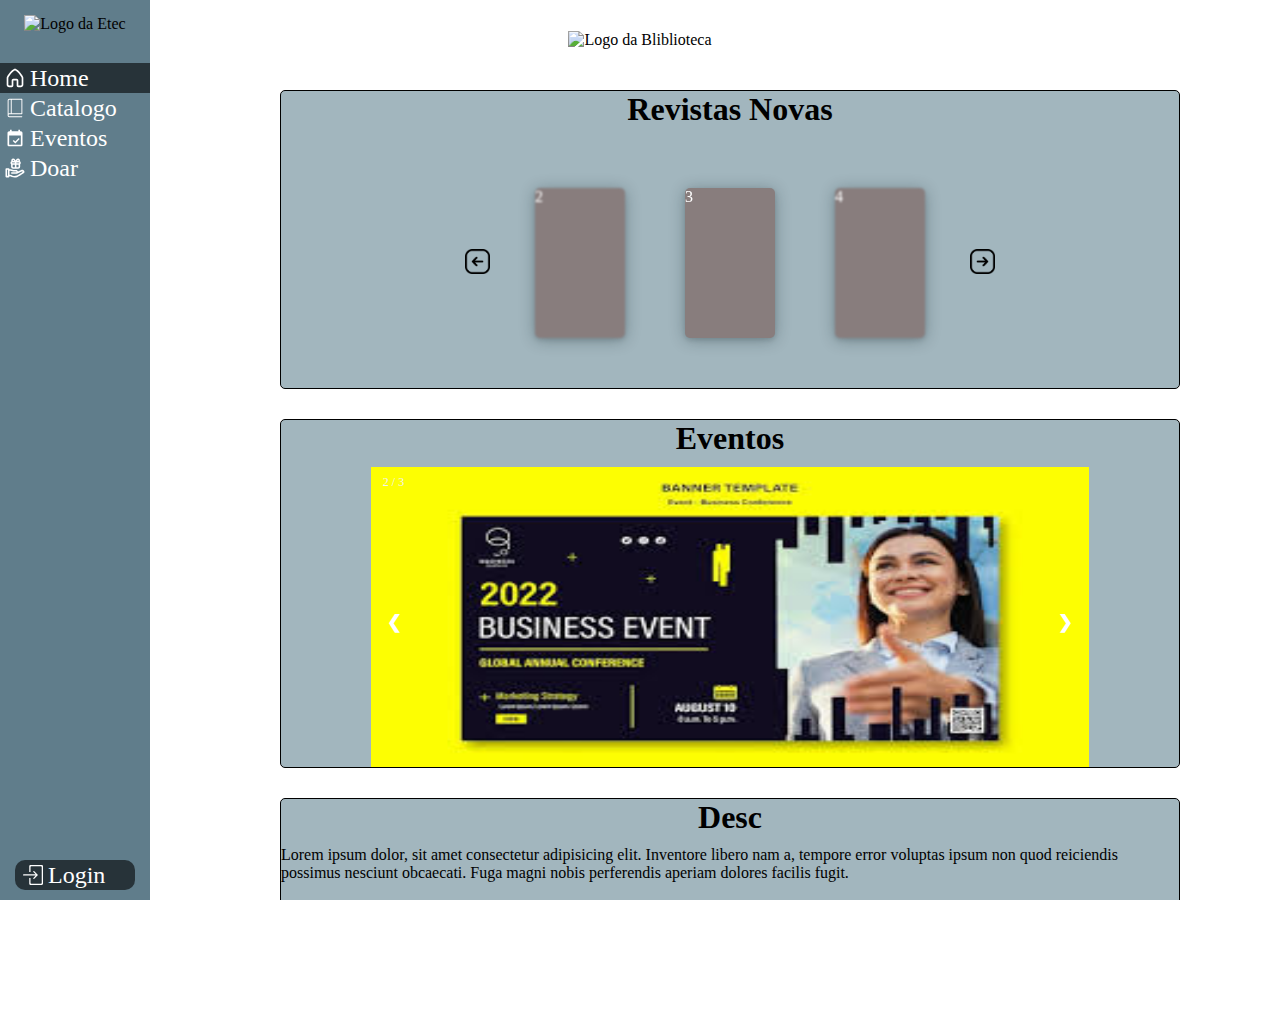
==== commit e0b70739: "Adicionando detalhes extras e arrumando bugs" ====
--- a/index.html
+++ b/index.html
@@ -6,8 +6,8 @@
     <link rel="stylesheet" href="style/reset.css" />
     <link rel="stylesheet" href="style/header.css" />
     <link rel="stylesheet" href="style/section.css" />
-    <link rel="stylesheet" href="style/carroselNovo.css">
-    <link rel="stylesheet" href="style/card.css">
+    <link rel="stylesheet" href="style/carroselNovo.css" />
+    <link rel="stylesheet" href="style/card.css" />
     <title>Home</title>
   </head>
   <body>
@@ -163,25 +163,59 @@
         <h1>Revistas Novas</h1>
         <div>
           <div id="carrocelPefifericoNovo">
-              <button class='btnPrev btnCarrocel' id="btnPrev">
-                  <img src="icones/seta-esqueda.png" alt="">
-              </button>
-              <div id="cards">
-              </div>
-              <button class='btnNext btnCarrocel' id="btnNext">
-                  <img src="icones/seta-direita.png" alt="">
-              </button>
+            <button class="btnPrev btnCarrocel" id="btnPrev">
+              <img src="icones/seta-esqueda.png" alt="" />
+            </button>
+            <div id="cards"></div>
+            <button class="btnNext btnCarrocel" id="btnNext">
+              <img src="icones/seta-direita.png" alt="" />
+            </button>
           </div>
-      </div>
+        </div>
       </article>
       <article class="eventos">
         <h1>Eventos</h1>
+        <div class="slide">
+          <div class="slide-cont fade">
+            <div class="slide-num">1 / 3</div>
+            <img src="imagens/OIP.jpg" class="ing" />
+          </div>
+
+          <div class="slide-cont fade">
+            <div class="slide-num">2 / 3</div>
+            <img src="imagens/banner.jpeg" class="ing" />
+          </div>
+
+          <a class="prev" onclick="pluSlide(-1)">&#10094;</a>
+          <a class="next" onclick="pluSlide(1)">&#10095;</a>
+        </div>
       </article>
       <article class="desc">
-        <h1>descrição</h1>
+        <h1>Desc</h1>
+        <p>
+          Lorem ipsum dolor, sit amet consectetur adipisicing elit. Inventore
+          libero nam a, tempore error voluptas ipsum non quod reiciendis
+          possimus nesciunt obcaecati. Fuga magni nobis perferendis aperiam
+          dolores facilis fugit.
+        </p>
+        <div class="redes">
+          <a href="https://www.instagram.com/etec_franciscomorato/" class="socialContainer containerTwo" target="_blank">
+            <svg class="socialSvg instagramSvg" viewBox="0 0 16 16">
+              <path
+                d="M8 0C5.829 0 5.556.01 4.703.048 3.85.088 3.269.222 2.76.42a3.917 3.917 0 0 0-1.417.923A3.927 3.927 0 0 0 .42 2.76C.222 3.268.087 3.85.048 4.7.01 5.555 0 5.827 0 8.001c0 2.172.01 2.444.048 3.297.04.852.174 1.433.372 1.942.205.526.478.972.923 1.417.444.445.89.719 1.416.923.51.198 1.09.333 1.942.372C5.555 15.99 5.827 16 8 16s2.444-.01 3.298-.048c.851-.04 1.434-.174 1.943-.372a3.916 3.916 0 0 0 1.416-.923c.445-.445.718-.891.923-1.417.197-.509.332-1.09.372-1.942C15.99 10.445 16 10.173 16 8s-.01-2.445-.048-3.299c-.04-.851-.175-1.433-.372-1.941a3.926 3.926 0 0 0-.923-1.417A3.911 3.911 0 0 0 13.24.42c-.51-.198-1.092-.333-1.943-.372C10.443.01 10.172 0 7.998 0h.003zm-.717 1.442h.718c2.136 0 2.389.007 3.232.046.78.035 1.204.166 1.486.275.373.145.64.319.92.599.28.28.453.546.598.92.11.281.24.705.275 1.485.039.843.047 1.096.047 3.231s-.008 2.389-.047 3.232c-.035.78-.166 1.203-.275 1.485a2.47 2.47 0 0 1-.599.919c-.28.28-.546.453-.92.598-.28.11-.704.24-1.485.276-.843.038-1.096.047-3.232.047s-2.39-.009-3.233-.047c-.78-.036-1.203-.166-1.485-.276a2.478 2.478 0 0 1-.92-.598 2.48 2.48 0 0 1-.6-.92c-.109-.281-.24-.705-.275-1.485-.038-.843-.046-1.096-.046-3.233 0-2.136.008-2.388.046-3.231.036-.78.166-1.204.276-1.486.145-.373.319-.64.599-.92.28-.28.546-.453.92-.598.282-.11.705-.24 1.485-.276.738-.034 1.024-.044 2.515-.045v.002zm4.988 1.328a.96.96 0 1 0 0 1.92.96.96 0 0 0 0-1.92zm-4.27 1.122a4.109 4.109 0 1 0 0 8.217 4.109 4.109 0 0 0 0-8.217zm0 1.441a2.667 2.667 0 1 1 0 5.334 2.667 2.667 0 0 1 0-5.334z"
+              ></path>
+            </svg>
+          </a>
+
+          <a href="https://www.etecfranciscomorato.com.br/" class="socialContainer containerOne" target="_blank">
+            <svg  class="socialSvg instagramSvg" viewBox="0 0 64 64" xmlns="http://www.w3.org/2000/svg" stroke-width="3" stroke="#000000" fill="none"><g id="SVGRepo_bgCarrier" stroke-width="0"></g><g id="SVGRepo_tracerCarrier" stroke-linecap="round" stroke-linejoin="round"></g><g id="SVGRepo_iconCarrier"><path d="M39.93,55.72A24.86,24.86,0,1,1,56.86,32.15a37.24,37.24,0,0,1-.73,6"></path><path d="M37.86,51.1A47,47,0,0,1,32,56.7"></path><path d="M32,7A34.14,34.14,0,0,1,43.57,30a34.07,34.07,0,0,1,.09,4.85"></path><path d="M32,7A34.09,34.09,0,0,0,20.31,32.46c0,16.2,7.28,21,11.66,24.24"></path><line x1="10.37" y1="19.9" x2="53.75" y2="19.9"></line><line x1="32" y1="6.99" x2="32" y2="56.7"></line><line x1="11.05" y1="45.48" x2="37.04" y2="45.48"></line><line x1="7.14" y1="32.46" x2="56.86" y2="31.85"></line><path d="M53.57,57,58,52.56l-8-8,4.55-2.91a.38.38,0,0,0-.12-.7L39.14,37.37a.39.39,0,0,0-.46.46L42,53.41a.39.39,0,0,0,.71.13L45.57,49Z"></path></g></svg>
+          </a>
+
+        </div>
       </article>
     </section>
     <script src="script/carroselNovo.js"></script>
+    <script src="script/scritCarrocelEvent.js"></script>
     <script src="script/menu.js"></script>
   </body>
 </html>
--- a/style/header.css
+++ b/style/header.css
@@ -16,7 +16,7 @@
   /* border: 1px solid black; */
   display: grid;
   grid-template-areas: "pesquisa btnMenu";
-  grid-template-columns: 80% 20%;
+  grid-template-columns: 85% 15%;
   padding: 0px 15px;
   align-items: center;
   justify-content: center;
@@ -34,7 +34,7 @@
   width: 150px;
   height: 100%;
   display: flex ;
-  z-index: 100;
+  z-index: 1;
 }
 
 nav > .logoEtec {
@@ -129,7 +129,7 @@
   }
 }
 
-@media screen and (min-width:600px) {
+@media screen and (width>=600px) {
     .menu{
         display: flex !important;
     }
@@ -180,4 +180,127 @@
     stroke-dasharray: 20 300;
     stroke-dashoffset: -32.42;
   }
-  +  
+  /* CARROSEL DE EVENTOS */
+
+@media only screen and (max-width: 480px) {
+  .prev, .next,.text {font-size: 11px};
+  .ing{
+    height: 150px !important;
+  }
+  .dot{
+    width: 5px !important;
+    height: 5px !important;
+  }
+  
+}
+
+
+@media only screen and (min-width: 481px) {
+  .ing{
+    height: 200px !important;
+   
+  }
+  .dot{
+    width: 9px !important;
+    height: 9px !important;
+  }
+
+}
+
+@media only screen and (min-width: 601px) {
+  .ing{
+    height: 300px !important;
+   
+  }
+  .dot{
+    width: 14px !important;
+    height: 14px !important;
+  }
+  
+}
+
+.ing{
+  vertical-align: middle;
+  height: fit-content;
+  width: 100%;
+}
+
+.slide{
+  max-width: 1000px;
+  min-width: 80%;
+  position: relative;
+  margin: auto;
+}
+
+.slide-cont{
+    display: none;
+}
+
+.prev, .next{
+    position: absolute;
+    cursor: pointer;
+    top: 50%;
+    width: auto;
+    margin-top: -22px;
+    padding: 16px;
+    color: white;
+    font-weight: bold;
+     font-size: 18px;
+    transition: 0.6s ease;
+    border-radius: 0 3px 3px 0;
+     user-select: none;
+
+}
+
+.next{
+    right: 0;
+    border-radius: 3px 0 0 3px;
+}
+
+.prev:hover, .next:hover {
+    background-color: rgba(0,0,0,0.8);
+  }
+
+.slide-text{
+    color: #f2f2f2;
+    font-size: 15px;
+    padding: 8px 12px;
+    position: absolute;
+    bottom: 8px;
+    width: 100%;
+    text-align: center;
+}
+
+.slide-num{
+    color: #f2f2f2;
+    font-size: 12px;
+    padding: 8px 12px;
+    position: absolute;
+    top: 0;
+}
+
+.dot {
+    cursor: pointer;
+    height: 15px;
+    width: 15px;
+    margin: 0 2px;
+    background-color: #bbb;
+    border-radius: 50%;
+    display: inline-block;
+    transition: background-color 0.6s ease;
+  }
+
+  .active, .dot:hover {
+    background-color: #717171;
+  }
+
+  .fade {
+    animation-name: fade;
+    animation-duration: 1.5s;
+  }
+  
+  @keyframes fade {
+    from {opacity: 0.4}
+    to {opacity: 1}
+  }--- a/style/section.css
+++ b/style/section.css
@@ -11,16 +11,19 @@
     justify-content: space-evenly;
     flex-direction: column;
     padding: 10px 0px 0px 0px;
+    gap: 30px;
 }
 
 article{
     width: 900px;
     height: fit-content;
-    border: 1px solid black;
-    overflow: hidden;
+    /* border: 1px solid black; */
     display: flex;
     flex-direction: column;
+    border-radius: 5px;
+    background: #a2b6be;
 }
+
 
 section.catalogo{
     width: 100%;
@@ -42,14 +45,14 @@
     article{
         width: 95%;
         height: fit-content;
+        display: flex;
+        align-items: center;
+        justify-content: center;
+        overflow: visible;
     }
 }
 /* TABLET OU CELULAR */
-@media screen and (min-width:600px) {
-    article{
-        height: 300px;
-    }
-    
+@media screen and (width>=600px) {
     section{
         padding-left: 180px;
     }
@@ -92,3 +95,61 @@
         gap: 10px 10px;
     }
 }
+
+
+article.desc{
+    border-radius: 5px 5px 0px 0px;
+}
+
+/* From Uiverse.io by vinodjangid07 */ 
+.redes {
+    margin-top: 15px;
+    width: 80%;
+    height: fit-content;
+    /* background-color: rgb(238, 238, 238); */
+    display: flex;
+    align-items: center;
+    justify-content: center;
+    padding: 25px 25px;
+    gap: 20px;
+    /* box-shadow: 0px 0px 20px rgba(0, 0, 0, 0.055); */
+  }
+  
+  /* for all social containers*/
+  .socialContainer {
+    border-radius: 5px;
+    width: 52px;
+    height: 52px;
+    background-color: rgb(44, 44, 44);
+    display: flex;
+    align-items: center;
+    justify-content: center;
+    overflow: hidden;
+    transition-duration: .3s;
+  }
+  /* instagram*/
+  .containerOne:hover {
+    background-color: #d62976;
+    transition-duration: .3s;
+  }
+  .containerTwo:hover {
+    background-color: #00acee;
+    transition-duration: .3s;
+  }
+  
+  .socialContainer:active {
+    transform: scale(0.9);
+    transition-duration: .3s;
+  }
+  
+  .socialSvg {
+    width: 17px;
+  }
+  
+  .socialSvg path {
+    fill: rgb(255, 255, 255);
+  }
+  
+
+  
+  --- a/style/carroselNovo.css
+++ b/style/carroselNovo.css
@@ -31,6 +31,15 @@
         align-items: center;
         width:100px;
         height: 150px;
+    }
+
+    #carrocelPefifericoNovo{
+        display: flex;
+        justify-content: center;
+        align-items: center;
+        width: 150px;
+        height: fit-content;
+        /* background-color: rgb(133, 132, 132); */
     }
 }
 
--- a/style/card.css
+++ b/style/card.css
@@ -7,6 +7,7 @@
     border-radius: 5px;
     background: var(--cor1);
     box-shadow: 5px 5px 0px var(--cor2) ;
+
 }
 
 .containerCard:hover{
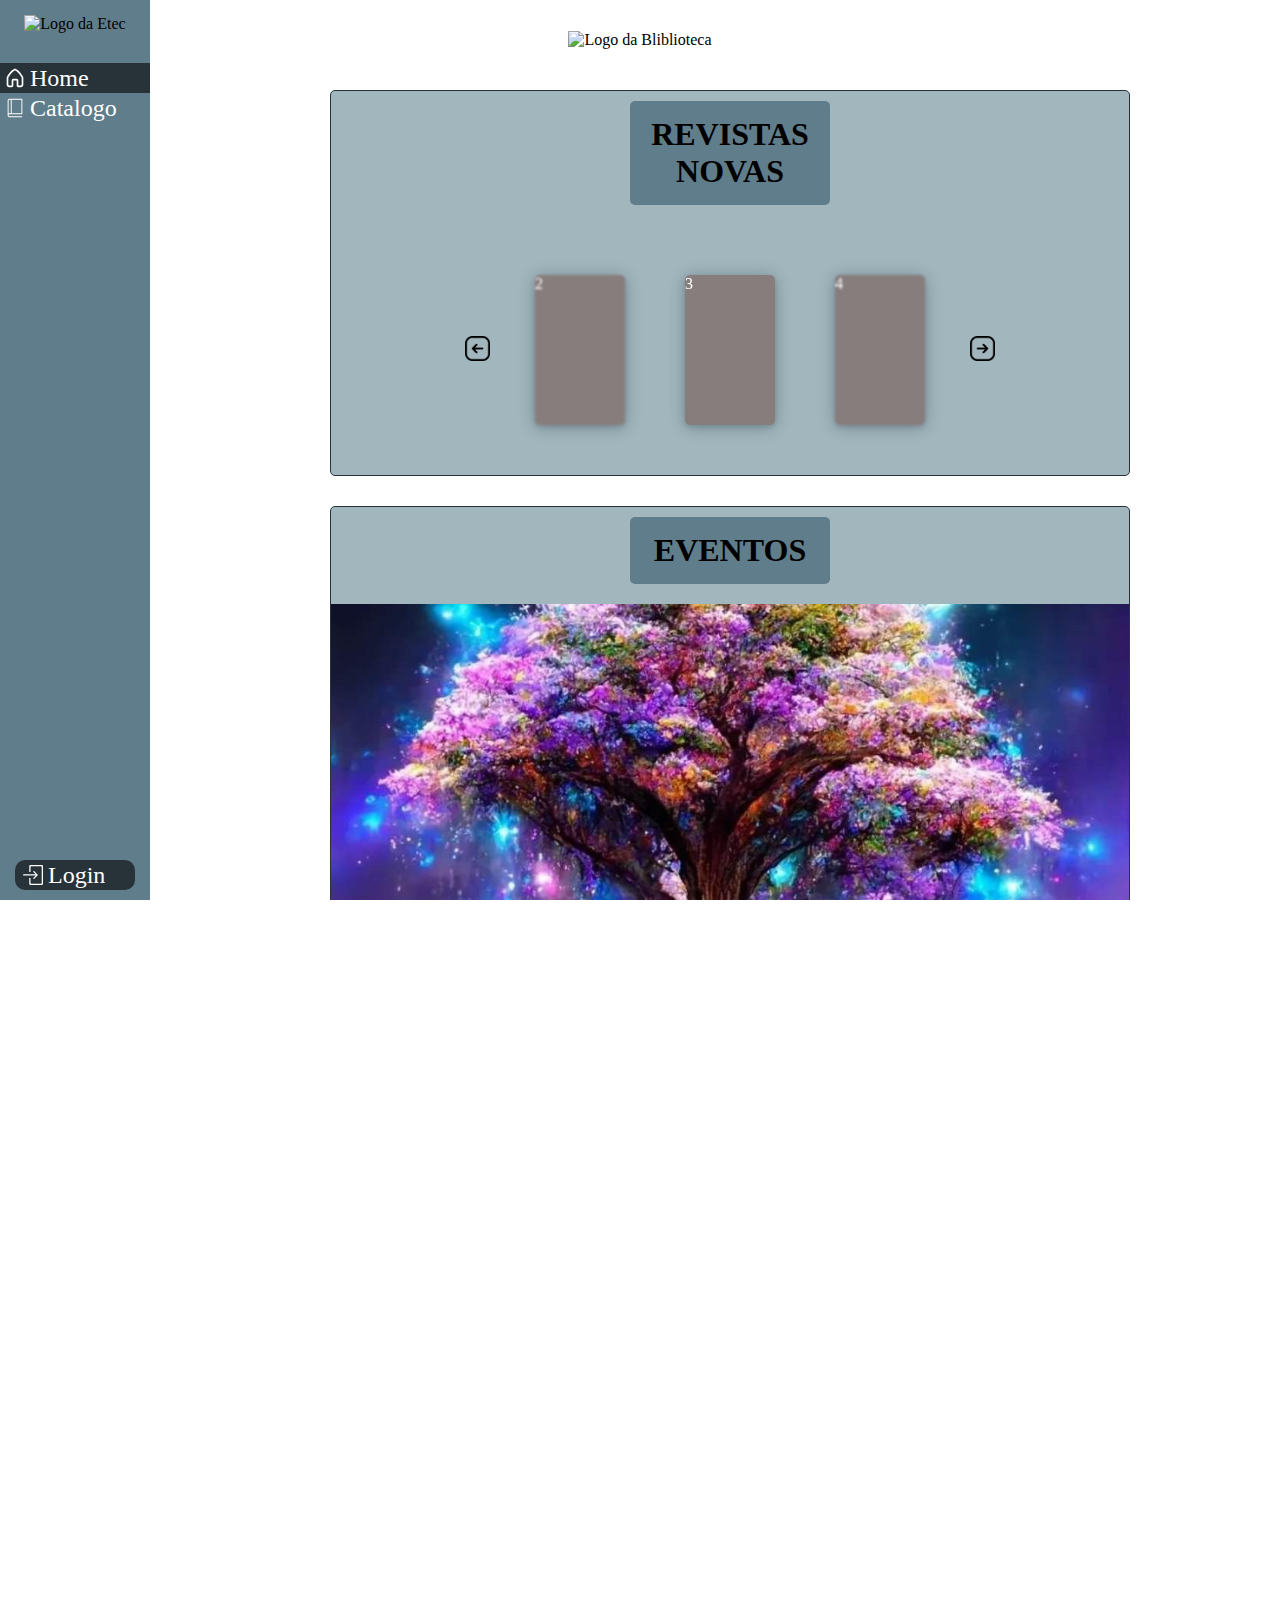
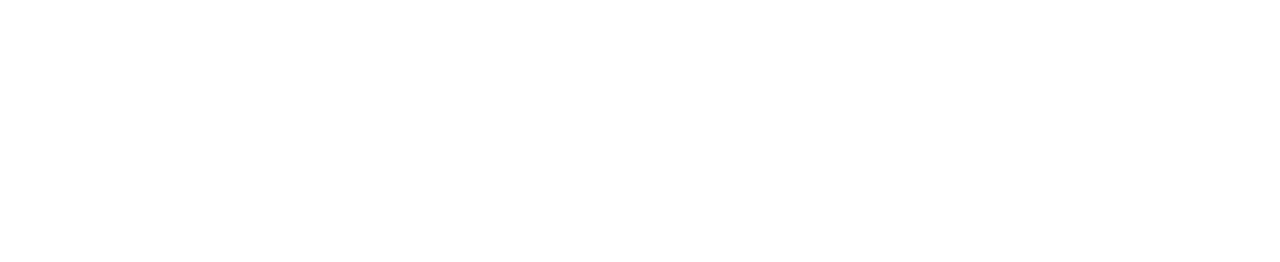
==== commit aeee42d7: "Arrumando Bugs" ====
--- a/index.html
+++ b/index.html
@@ -8,6 +8,7 @@
     <link rel="stylesheet" href="style/section.css" />
     <link rel="stylesheet" href="style/carroselNovo.css" />
     <link rel="stylesheet" href="style/card.css" />
+    <script src="https://cdn.jsdelivr.net/npm/swiper@11/swiper-element-bundle.min.js"></script>
     <title>Home</title>
   </head>
   <body>
@@ -51,6 +52,7 @@
         </div>
         Home
       </a>
+
       <a href="catalogo.html">
         <div class="linkIcon">
           <svg
@@ -75,64 +77,6 @@
         </div>
         Catalogo
       </a>
-      <a href="eventos.html">
-        <div class="linkIcon">
-          <svg
-            fill="#000000"
-            version="1.1"
-            id="Layer_1"
-            xmlns="http://www.w3.org/2000/svg"
-            xmlns:xlink="http://www.w3.org/1999/xlink"
-            viewBox="0 0 24 24"
-            xml:space="preserve"
-          >
-            <g id="SVGRepo_bgCarrier" stroke-width="0"></g>
-            <g
-              id="SVGRepo_tracerCarrier"
-              stroke-linecap="round"
-              stroke-linejoin="round"
-            ></g>
-            <g id="SVGRepo_iconCarrier">
-              <style type="text/css">
-                .st0 {
-                  fill: none;
-                }
-              </style>
-              <path
-                d="M6,2v2H5C3.9,4,3,4.9,3,6v14c0,1.1,0.9,2,2,2h14c1.1,0,2-0.9,2-2V6c0-1.1-0.9-2-2-2h-1V2h-2v2H8V2H6z M5,9h14v11H5V9z"
-              ></path>
-              <rect y="0" class="st0" width="24" height="24"></rect>
-              <polygon
-                points="16.4,12 12.4,16.2 10.5,14.4 9.3,15.6 11.8,18 12.4,18.7 13,18 17.6,13.2 "
-              ></polygon>
-            </g>
-          </svg>
-        </div>
-        Eventos</a
-      >
-      <a href="doar.html">
-        <div class="linkIcon">
-          <svg
-            fill="#000000"
-            viewBox="0 0 32 32"
-            version="1.1"
-            xmlns="http://www.w3.org/2000/svg"
-          >
-            <g id="SVGRepo_bgCarrier" stroke-width="0"></g>
-            <g
-              id="SVGRepo_tracerCarrier"
-              stroke-linecap="round"
-              stroke-linejoin="round"
-            ></g>
-            <g id="SVGRepo_iconCarrier">
-              <path
-                d="M29.287 19.252c-0.486-0.206-1.052-0.326-1.646-0.326-0.65 0-1.267 0.144-1.82 0.402l0.027-0.011-5.121 2.301c-0.32-1.36-1.523-2.356-2.959-2.356-0.058 0-0.115 0.002-0.172 0.005l0.008-0h-3.711l-4.691-1.375c-0.104-0.032-0.225-0.051-0.349-0.051-0.001 0-0.002 0-0.003 0h-1.669v-0.257c0-0.69-0.56-1.25-1.25-1.25v0h-3.883c-0.69 0-1.25 0.56-1.25 1.25v0 12.208c0 0.69 0.56 1.25 1.25 1.25h3.883c0.69-0 1.25-0.56 1.25-1.25v-0.44c1.596 0.316 2.993 0.738 4.33 1.278l-0.159-0.057c1.209 0.432 2.603 0.682 4.056 0.682 1.676 0 3.274-0.332 4.732-0.934l-0.082 0.030c1.271-0.563 2.351-1.16 3.372-1.839l-0.083 0.052c0.334-0.207 0.668-0.412 1.004-0.611 1.648-0.977 2.973-1.832 4.17-2.699 0.595-0.424 1.115-0.843 1.608-1.29l-0.014 0.013c0.428-0.353 0.769-0.795 0.997-1.3l0.009-0.023c0.052-0.133 0.082-0.287 0.082-0.448 0-0.093-0.010-0.184-0.029-0.271l0.002 0.008c-0.176-1.17-0.885-2.144-1.868-2.68l-0.019-0.010zM4.681 28.541h-1.383v-9.709h1.383zM28.379 22.174c-0.398 0.356-0.831 0.702-1.283 1.024l-0.046 0.031c-1.131 0.818-2.395 1.635-3.975 2.57-0.352 0.209-0.697 0.424-1.045 0.639-0.833 0.557-1.791 1.091-2.793 1.547l-0.129 0.052c-1.096 0.451-2.369 0.712-3.703 0.712-1.137 0-2.229-0.19-3.247-0.54l0.070 0.021c-1.451-0.607-3.148-1.097-4.911-1.392l-0.137-0.019v-6.48h1.489l4.691 1.375c0.105 0.032 0.226 0.051 0.351 0.051h3.891c0.443 0 0.697 0.17 0.697 0.469s-0.254 0.469-0.697 0.469h-6.809c-0.69 0-1.25 0.56-1.25 1.25s0.56 1.25 1.25 1.25v0h7.781c0 0 0 0 0.001 0 0.185 0 0.361-0.040 0.519-0.113l-0.008 0.003 7.803-3.504c0.228-0.105 0.494-0.167 0.774-0.167 0.183 0 0.359 0.026 0.526 0.075l-0.013-0.003c0.185 0.113 0.326 0.282 0.4 0.484l0.002 0.007c-0.066 0.064-0.137 0.129-0.201 0.189zM9.751 10.104v3.896c0.002 1.794 1.456 3.248 3.25 3.25h7.999c1.794-0.002 3.248-1.456 3.25-3.25v-3.897c0.61-0.503 0.997-1.258 1-2.103v-0.501c-0.004-1.064-0.613-1.986-1.502-2.437l-0.016-0.007c0.141-0.348 0.223-0.753 0.223-1.176 0-0.271-0.034-0.535-0.097-0.787l0.005 0.022c-0.305-1.184-1.256-2.084-2.445-2.312l-0.020-0.003c-0.149-0.023-0.32-0.036-0.494-0.036-1.235 0-2.317 0.652-2.922 1.63l-0.008 0.015-0.973 1.401-0.973-1.401c-0.613-0.993-1.695-1.645-2.929-1.645-0.175 0-0.346 0.013-0.514 0.038l0.019-0.002c-1.209 0.23-2.16 1.131-2.46 2.293l-0.005 0.022c-0.059 0.23-0.093 0.494-0.093 0.766 0 0.423 0.082 0.827 0.23 1.196l-0.008-0.022c-0.904 0.459-1.514 1.38-1.517 2.444v0.501c0.003 0.846 0.39 1.601 0.995 2.1l0.005 0.004zM11.251 8v-0.5c0.002-0.137 0.113-0.248 0.25-0.25h4.25v1h-4.25c-0.137-0.002-0.248-0.113-0.25-0.25v-0zM22.5 7.25c0.137 0.002 0.248 0.113 0.25 0.25v0.5c-0.002 0.137-0.113 0.248-0.25 0.25h-4.25v-1zM12.251 14v-3.25h3.5v4h-2.75c-0.412-0.006-0.744-0.338-0.75-0.749v-0.001zM21.75 14c-0 0.414-0.336 0.75-0.75 0.75h-2.75v-4h3.5zM20.951 3.259c0.24 0.051 0.427 0.231 0.487 0.463l0.001 0.004c0.004 0.035 0.006 0.076 0.006 0.117 0 0.365-0.168 0.691-0.431 0.905l-0.002 0.002h-1.621l0.636-0.915c0.17-0.246 0.496-0.659 0.924-0.576zM12.563 3.727c0.061-0.236 0.248-0.417 0.484-0.467l0.004-0.001c0.406-0.071 0.753 0.33 0.924 0.576l0.636 0.915h-1.622c-0.265-0.215-0.432-0.54-0.432-0.905 0-0.042 0.002-0.083 0.007-0.124l-0 0.005z"
-              ></path>
-            </g>
-          </svg>
-        </div>
-        Doar</a
-      >
 
       <a href="#" class="btnLogin">
         <div class="linkIcon">
@@ -175,23 +119,23 @@
       </article>
       <article class="eventos">
         <h1>Eventos</h1>
-        <div class="slide">
-          <div class="slide-cont fade">
-            <div class="slide-num">1 / 3</div>
-            <img src="imagens/OIP.jpg" class="ing" />
-          </div>
-
-          <div class="slide-cont fade">
-            <div class="slide-num">2 / 3</div>
-            <img src="imagens/banner.jpeg" class="ing" />
-          </div>
-
-          <a class="prev" onclick="pluSlide(-1)">&#10094;</a>
-          <a class="next" onclick="pluSlide(1)">&#10095;</a>
-        </div>
+        <swiper-container
+          class="mySwiper"
+          pagination="true"
+          pagination-clickable="true"
+          navigation="true"
+          space-between="30"
+          centered-slides="true"
+          autoplay-delay="2500"
+          autoplay-disable-on-interaction="false"
+        >
+          <swiper-slide><img src="imagens/8e0d568f9f5c2ff9c1dbd9696f808a3f.jpg" alt="evento foto"></swiper-slide>
+          <swiper-slide><img src="imagens/banner.jpeg" alt="evento foto"></swiper-slide>
+          <swiper-slide><img src="imagens/c5ebb0f0e419783c26759501934ad4e7.jpg" alt="evento foto"></swiper-slide>
+        </swiper-container>
       </article>
       <article class="desc">
-        <h1>Desc</h1>
+        <h1>Sobre o Projeto</h1>
         <p>
           Lorem ipsum dolor, sit amet consectetur adipisicing elit. Inventore
           libero nam a, tempore error voluptas ipsum non quod reiciendis
@@ -199,7 +143,11 @@
           dolores facilis fugit.
         </p>
         <div class="redes">
-          <a href="https://www.instagram.com/etec_franciscomorato/" class="socialContainer containerTwo" target="_blank">
+          <a
+            href="https://www.instagram.com/etec_franciscomorato/"
+            class="socialContainer containerTwo"
+            target="_blank"
+          >
             <svg class="socialSvg instagramSvg" viewBox="0 0 16 16">
               <path
                 d="M8 0C5.829 0 5.556.01 4.703.048 3.85.088 3.269.222 2.76.42a3.917 3.917 0 0 0-1.417.923A3.927 3.927 0 0 0 .42 2.76C.222 3.268.087 3.85.048 4.7.01 5.555 0 5.827 0 8.001c0 2.172.01 2.444.048 3.297.04.852.174 1.433.372 1.942.205.526.478.972.923 1.417.444.445.89.719 1.416.923.51.198 1.09.333 1.942.372C5.555 15.99 5.827 16 8 16s2.444-.01 3.298-.048c.851-.04 1.434-.174 1.943-.372a3.916 3.916 0 0 0 1.416-.923c.445-.445.718-.891.923-1.417.197-.509.332-1.09.372-1.942C15.99 10.445 16 10.173 16 8s-.01-2.445-.048-3.299c-.04-.851-.175-1.433-.372-1.941a3.926 3.926 0 0 0-.923-1.417A3.911 3.911 0 0 0 13.24.42c-.51-.198-1.092-.333-1.943-.372C10.443.01 10.172 0 7.998 0h.003zm-.717 1.442h.718c2.136 0 2.389.007 3.232.046.78.035 1.204.166 1.486.275.373.145.64.319.92.599.28.28.453.546.598.92.11.281.24.705.275 1.485.039.843.047 1.096.047 3.231s-.008 2.389-.047 3.232c-.035.78-.166 1.203-.275 1.485a2.47 2.47 0 0 1-.599.919c-.28.28-.546.453-.92.598-.28.11-.704.24-1.485.276-.843.038-1.096.047-3.232.047s-2.39-.009-3.233-.047c-.78-.036-1.203-.166-1.485-.276a2.478 2.478 0 0 1-.92-.598 2.48 2.48 0 0 1-.6-.92c-.109-.281-.24-.705-.275-1.485-.038-.843-.046-1.096-.046-3.233 0-2.136.008-2.388.046-3.231.036-.78.166-1.204.276-1.486.145-.373.319-.64.599-.92.28-.28.546-.453.92-.598.282-.11.705-.24 1.485-.276.738-.034 1.024-.044 2.515-.045v.002zm4.988 1.328a.96.96 0 1 0 0 1.92.96.96 0 0 0 0-1.92zm-4.27 1.122a4.109 4.109 0 1 0 0 8.217 4.109 4.109 0 0 0 0-8.217zm0 1.441a2.667 2.667 0 1 1 0 5.334 2.667 2.667 0 0 1 0-5.334z"
@@ -207,10 +155,46 @@
             </svg>
           </a>
 
-          <a href="https://www.etecfranciscomorato.com.br/" class="socialContainer containerOne" target="_blank">
-            <svg  class="socialSvg instagramSvg" viewBox="0 0 64 64" xmlns="http://www.w3.org/2000/svg" stroke-width="3" stroke="#000000" fill="none"><g id="SVGRepo_bgCarrier" stroke-width="0"></g><g id="SVGRepo_tracerCarrier" stroke-linecap="round" stroke-linejoin="round"></g><g id="SVGRepo_iconCarrier"><path d="M39.93,55.72A24.86,24.86,0,1,1,56.86,32.15a37.24,37.24,0,0,1-.73,6"></path><path d="M37.86,51.1A47,47,0,0,1,32,56.7"></path><path d="M32,7A34.14,34.14,0,0,1,43.57,30a34.07,34.07,0,0,1,.09,4.85"></path><path d="M32,7A34.09,34.09,0,0,0,20.31,32.46c0,16.2,7.28,21,11.66,24.24"></path><line x1="10.37" y1="19.9" x2="53.75" y2="19.9"></line><line x1="32" y1="6.99" x2="32" y2="56.7"></line><line x1="11.05" y1="45.48" x2="37.04" y2="45.48"></line><line x1="7.14" y1="32.46" x2="56.86" y2="31.85"></line><path d="M53.57,57,58,52.56l-8-8,4.55-2.91a.38.38,0,0,0-.12-.7L39.14,37.37a.39.39,0,0,0-.46.46L42,53.41a.39.39,0,0,0,.71.13L45.57,49Z"></path></g></svg>
+          <a
+            href="https://www.etecfranciscomorato.com.br/"
+            class="socialContainer containerOne"
+            target="_blank"
+          >
+            <svg
+              class="socialSvg instagramSvg"
+              viewBox="0 0 64 64"
+              xmlns="http://www.w3.org/2000/svg"
+              stroke-width="3"
+              stroke="#000000"
+              fill="none"
+            >
+              <g id="SVGRepo_bgCarrier" stroke-width="0"></g>
+              <g
+                id="SVGRepo_tracerCarrier"
+                stroke-linecap="round"
+                stroke-linejoin="round"
+              ></g>
+              <g id="SVGRepo_iconCarrier">
+                <path
+                  d="M39.93,55.72A24.86,24.86,0,1,1,56.86,32.15a37.24,37.24,0,0,1-.73,6"
+                ></path>
+                <path d="M37.86,51.1A47,47,0,0,1,32,56.7"></path>
+                <path
+                  d="M32,7A34.14,34.14,0,0,1,43.57,30a34.07,34.07,0,0,1,.09,4.85"
+                ></path>
+                <path
+                  d="M32,7A34.09,34.09,0,0,0,20.31,32.46c0,16.2,7.28,21,11.66,24.24"
+                ></path>
+                <line x1="10.37" y1="19.9" x2="53.75" y2="19.9"></line>
+                <line x1="32" y1="6.99" x2="32" y2="56.7"></line>
+                <line x1="11.05" y1="45.48" x2="37.04" y2="45.48"></line>
+                <line x1="7.14" y1="32.46" x2="56.86" y2="31.85"></line>
+                <path
+                  d="M53.57,57,58,52.56l-8-8,4.55-2.91a.38.38,0,0,0-.12-.7L39.14,37.37a.39.39,0,0,0-.46.46L42,53.41a.39.39,0,0,0,.71.13L45.57,49Z"
+                ></path>
+              </g>
+            </svg>
           </a>
-
         </div>
       </article>
     </section>
--- a/style/header.css
+++ b/style/header.css
@@ -34,7 +34,7 @@
   width: 150px;
   height: 100%;
   display: flex ;
-  z-index: 1;
+  z-index: 100;
 }
 
 nav > .logoEtec {
@@ -98,8 +98,7 @@
 }
 
 /* CELULAR */
-
-@media screen and (width <= 599px) {
+@media screen and (width <= 480px) {
   .btnMenu {
     display: flex;
     margin-left: 50px;
@@ -132,6 +131,12 @@
 @media screen and (width>=600px) {
     .menu{
         display: flex !important;
+    }
+
+    .ing{
+      vertical-align: middle;
+      height: fit-content;
+      width: 100%;
     }
 
     header.catalogo {
@@ -180,127 +185,4 @@
     stroke-dasharray: 20 300;
     stroke-dashoffset: -32.42;
   }
-  
-  /* CARROSEL DE EVENTOS */
-
-@media only screen and (max-width: 480px) {
-  .prev, .next,.text {font-size: 11px};
-  .ing{
-    height: 150px !important;
-  }
-  .dot{
-    width: 5px !important;
-    height: 5px !important;
-  }
-  
-}
-
-
-@media only screen and (min-width: 481px) {
-  .ing{
-    height: 200px !important;
-   
-  }
-  .dot{
-    width: 9px !important;
-    height: 9px !important;
-  }
-
-}
-
-@media only screen and (min-width: 601px) {
-  .ing{
-    height: 300px !important;
-   
-  }
-  .dot{
-    width: 14px !important;
-    height: 14px !important;
-  }
-  
-}
-
-.ing{
-  vertical-align: middle;
-  height: fit-content;
-  width: 100%;
-}
-
-.slide{
-  max-width: 1000px;
-  min-width: 80%;
-  position: relative;
-  margin: auto;
-}
-
-.slide-cont{
-    display: none;
-}
-
-.prev, .next{
-    position: absolute;
-    cursor: pointer;
-    top: 50%;
-    width: auto;
-    margin-top: -22px;
-    padding: 16px;
-    color: white;
-    font-weight: bold;
-     font-size: 18px;
-    transition: 0.6s ease;
-    border-radius: 0 3px 3px 0;
-     user-select: none;
-
-}
-
-.next{
-    right: 0;
-    border-radius: 3px 0 0 3px;
-}
-
-.prev:hover, .next:hover {
-    background-color: rgba(0,0,0,0.8);
-  }
-
-.slide-text{
-    color: #f2f2f2;
-    font-size: 15px;
-    padding: 8px 12px;
-    position: absolute;
-    bottom: 8px;
-    width: 100%;
-    text-align: center;
-}
-
-.slide-num{
-    color: #f2f2f2;
-    font-size: 12px;
-    padding: 8px 12px;
-    position: absolute;
-    top: 0;
-}
-
-.dot {
-    cursor: pointer;
-    height: 15px;
-    width: 15px;
-    margin: 0 2px;
-    background-color: #bbb;
-    border-radius: 50%;
-    display: inline-block;
-    transition: background-color 0.6s ease;
-  }
-
-  .active, .dot:hover {
-    background-color: #717171;
-  }
-
-  .fade {
-    animation-name: fade;
-    animation-duration: 1.5s;
-  }
-  
-  @keyframes fade {
-    from {opacity: 0.4}
-    to {opacity: 1}
-  }+  --- a/style/section.css
+++ b/style/section.css
@@ -15,13 +15,29 @@
 }
 
 article{
-    width: 900px;
+    padding: 10px 0px 0px 0px;
+    width: 500px;
     height: fit-content;
-    /* border: 1px solid black; */
+    border: 1px solid var(--cor2);
     display: flex;
+    align-items: center;
+    justify-content: center;
     flex-direction: column;
     border-radius: 5px;
     background: #a2b6be;
+}
+
+article > h1{
+    margin-bottom: 10px;
+    width: 200px;
+    height: fit-content;
+    border-radius: 5px;
+    padding: 15px;
+    background: var(--cor1);
+    text-align: center;
+    font-family: var(--font);
+    text-transform: uppercase;
+    /* background: #a2b6be; */
 }
 
 
@@ -36,7 +52,7 @@
 section.catalogo > .card{
     width: 150px;
     height: 200px;
-    border: 1px solid red;
+    /* border: 1px solid red; */
     border-radius: 5px;
 }
 
@@ -50,7 +66,12 @@
         justify-content: center;
         overflow: visible;
     }
+
+    article.eventos{
+        height: 500px;
+    }
 }
+
 /* TABLET OU CELULAR */
 @media screen and (width>=600px) {
     section{
@@ -63,7 +84,6 @@
 }
 
 /* COMPUTADOR */
-
 @media screen and (width>=900px) {
     section.catalogo{
         padding-left: 180px;
@@ -79,14 +99,14 @@
     section.catalogo > .card{
         width: 250px;
         height: 350px;
-        border: 1px solid red;
+        /* border: 1px solid red; */
         border-radius: 5px;
     }
 
     article{
-        width: 900px;
+        width: 800px;
         height: fit-content;
-        border: 1px solid black;
+        /* border: 1px solid black; */
         /* overflow: hidden; */
         display: flex;
         align-items: center;
@@ -97,9 +117,19 @@
 }
 
 
+/* DESCRIÇÂO */
+
 article.desc{
     border-radius: 5px 5px 0px 0px;
+    padding: 10px;
+    font-family: var(--font);
 }
+
+article.desc > p{
+    width: 80%;
+    font-family: var(--font);
+}
+
 
 /* From Uiverse.io by vinodjangid07 */ 
 .redes {
@@ -127,13 +157,16 @@
     overflow: hidden;
     transition-duration: .3s;
   }
+
   /* instagram*/
   .containerOne:hover {
-    background-color: #d62976;
+    background-color: #00acee;
+
     transition-duration: .3s;
   }
+
   .containerTwo:hover {
-    background-color: #00acee;
+    background-color: #d62976;
     transition-duration: .3s;
   }
   
--- a/style/carroselNovo.css
+++ b/style/carroselNovo.css
@@ -1,103 +1,243 @@
-#carrocelPefifericoNovo{
-    display: flex;
-    justify-content: center;
-    align-items: center;
-    width: 900px;
+#carrocelPefifericoNovo {
+  display: flex;
+  justify-content: center;
+  align-items: center;
+  width: 900px;
+  height: fit-content;
+  /* background-color: rgb(133, 132, 132); */
+}
+
+#cards {
+  display: flex;
+  justify-items: center;
+  align-items: center;
+  height: 250px;
+  width: 450px;
+}
+
+.card {
+  display: flex;
+  justify-content: center;
+  align-items: center;
+  width: 100%;
+  height: 100%;
+}
+
+/* CELUAR */
+@media screen and (width<=480px) {
+  .card {
+    display: flex;
+    justify-content: center;
+    align-items: center;
+    width: 100px;
+    height: 150px;
+  }
+
+  #carrocelPefifericoNovo {
+    display: flex;
+    justify-content: center;
+    align-items: center;
+    width: 150px;
     height: fit-content;
     /* background-color: rgb(133, 132, 132); */
-}
-
-#cards{
-    display: flex;
-    justify-items: center;
-    align-items: center;
+  }
+
+  .btnPrev {
+    display: none;
+  }
+
+  .btnNext {
+    display: none;
+  }
+}
+/* TABLET */
+@media screen and (width>=481px) and (width<=768px) {
+  .card {
+    display: flex;
+    justify-content: center;
+    align-items: center;
+    width: 200px;
     height: 250px;
-    width: 450px;
-}
-
-.card{
-    display: flex;
-    justify-content: center;
-    align-items: center;
-    width:100%;
-    height: 100%;
-}
-
-/* CELUAR */
+  }
+
+  #carrocelPefifericoNovo {
+    display: flex;
+    justify-content: center;
+    align-items: center;
+    width: 300px;
+    height: fit-content;
+    /* background-color: rgb(133, 132, 132); */
+  }
+
+  .btnPrev {
+    display: none;
+  }
+
+  .btnNext {
+    display: none;
+  }
+}
+
+.livro {
+  color: white;
+  width: 60%;
+  height: 60%;
+  border-radius: 5px;
+  background-color: rgb(136, 125, 125);
+  box-shadow: rgba(14, 30, 37, 0.12) 0px 2px 4px 0px,
+    rgba(14, 30, 37, 0.32) 0px 2px 16px 0px;
+  filter: blur(1.2px);
+}
+
+.focar {
+  animation: aumentar 0.5s ease-in-out both;
+  filter: blur(0px);
+}
+
+@keyframes aumentar {
+  0% {
+    width: 70%;
+    height: 70%;
+  }
+  100% {
+    width: 85%;
+    height: 85%;
+  }
+}
+
+.sumir {
+  display: none;
+}
+
+/* Configuração do botão */
+.btnPrev {
+  margin-right: 10px;
+}
+
+.btnNext {
+  margin-left: 10px;
+}
+
+.btnCarrocel {
+  border: none;
+  background-color: transparent;
+  width: 35px;
+  height: 35px;
+}
+
+.btnCarrocel img {
+  transition: 0.3s ease-in-out;
+  width: 25px;
+  height: 25px;
+}
+
+.btnCarrocel img:hover {
+  width: 35px;
+  height: 35px;
+}
+
+/* CARROSEL EVENTOS */
+
 @media screen and (width<=480px) {
-    .card{
-        display: flex;
-        justify-content: center;
-        align-items: center;
-        width:100px;
-        height: 150px;
-    }
-
-    #carrocelPefifericoNovo{
-        display: flex;
-        justify-content: center;
-        align-items: center;
-        width: 150px;
-        height: fit-content;
-        /* background-color: rgb(133, 132, 132); */
-    }
-}
-
-.livro{
-    color: white;
-    width: 60%;
-    height: 60%;
-    border-radius: 5px;
-    background-color: rgb(136, 125, 125);
-    box-shadow: rgba(14, 30, 37, 0.12) 0px 2px 4px 0px, rgba(14, 30, 37, 0.32) 0px 2px 16px 0px;
-    filter: blur(1.2px);
-}
-
-.focar{
-    animation: aumentar 0.5s ease-in-out both;
-    filter: blur(0px);
-}
-
-@keyframes aumentar {
-
-    0%{
-        width: 70%;
-        height: 70%;
-    }
-    100%{
-        width: 85%;
-        height: 85%;
-    }
-    
-}
-
-.sumir{
-    display: none;
-}
-
-/* Configuração do botão */
-.btnPrev{
-    margin-right: 10px;
-}
-
-.btnNext{
-    margin-left: 10px;
-}
-
-.btnCarrocel{
-    border: none;
-    background-color: transparent;
-    width: 35px;
-    height: 35px;
-}
-
-.btnCarrocel img{
-    transition: 0.3s ease-in-out;
-    width: 25px;
-    height: 25px;
-}
-
-.btnCarrocel img:hover{
-    width: 35px;
-    height: 35px;
-}+  swiper-container {
+    width: 100%;
+    height: 100%;
+  }
+
+  swiper-slide {
+    text-align: center;
+    font-size: 18px;
+    background: #fff;
+    display: flex;
+    justify-content: center;
+    align-items: center;
+    height: 200px;
+  }
+
+  swiper-slide img {
+    display: block;
+    width: 100%;
+    height: 100%;
+    object-fit: cover;
+  }
+
+  swiper-container {
+    width: 100%;
+    height: 100%;
+  }
+
+  swiper-slide {
+    text-align: center;
+    font-size: 18px;
+    background: #fff;
+    display: flex;
+    justify-content: center;
+    align-items: center;
+  }
+}
+
+@media screen and (width>=481px) and (width<=768px) {
+  swiper-slide {
+    text-align: center;
+    font-size: 18px;
+    background: #fff;
+    display: flex;
+    justify-content: center;
+    align-items: center;
+    height: 300px;
+  }
+
+  swiper-slide img {
+    display: block;
+    width: 100%;
+    height: 100%;
+    object-fit: cover;
+  }
+
+  swiper-container {
+    width: 100%;
+    height: 100%;
+  }
+
+  swiper-slide {
+    text-align: center;
+    font-size: 18px;
+    background: #fff;
+    display: flex;
+    justify-content: center;
+    align-items: center;
+  }
+}
+
+@media screen and (width>=769px) {
+  swiper-slide {
+    text-align: center;
+    font-size: 18px;
+    background: #fff;
+    display: flex;
+    justify-content: center;
+    align-items: center;
+    height: 300px;
+  }
+
+  swiper-slide img {
+    display: block;
+    width: 100%;
+    height: 100%;
+    object-fit: cover;
+  }
+
+  swiper-container {
+    width: 100%;
+    height: 100%;
+  }
+
+  swiper-slide {
+    text-align: center;
+    font-size: 18px;
+    background: #fff;
+    display: flex;
+    justify-content: center;
+    align-items: center;
+  }
+}
